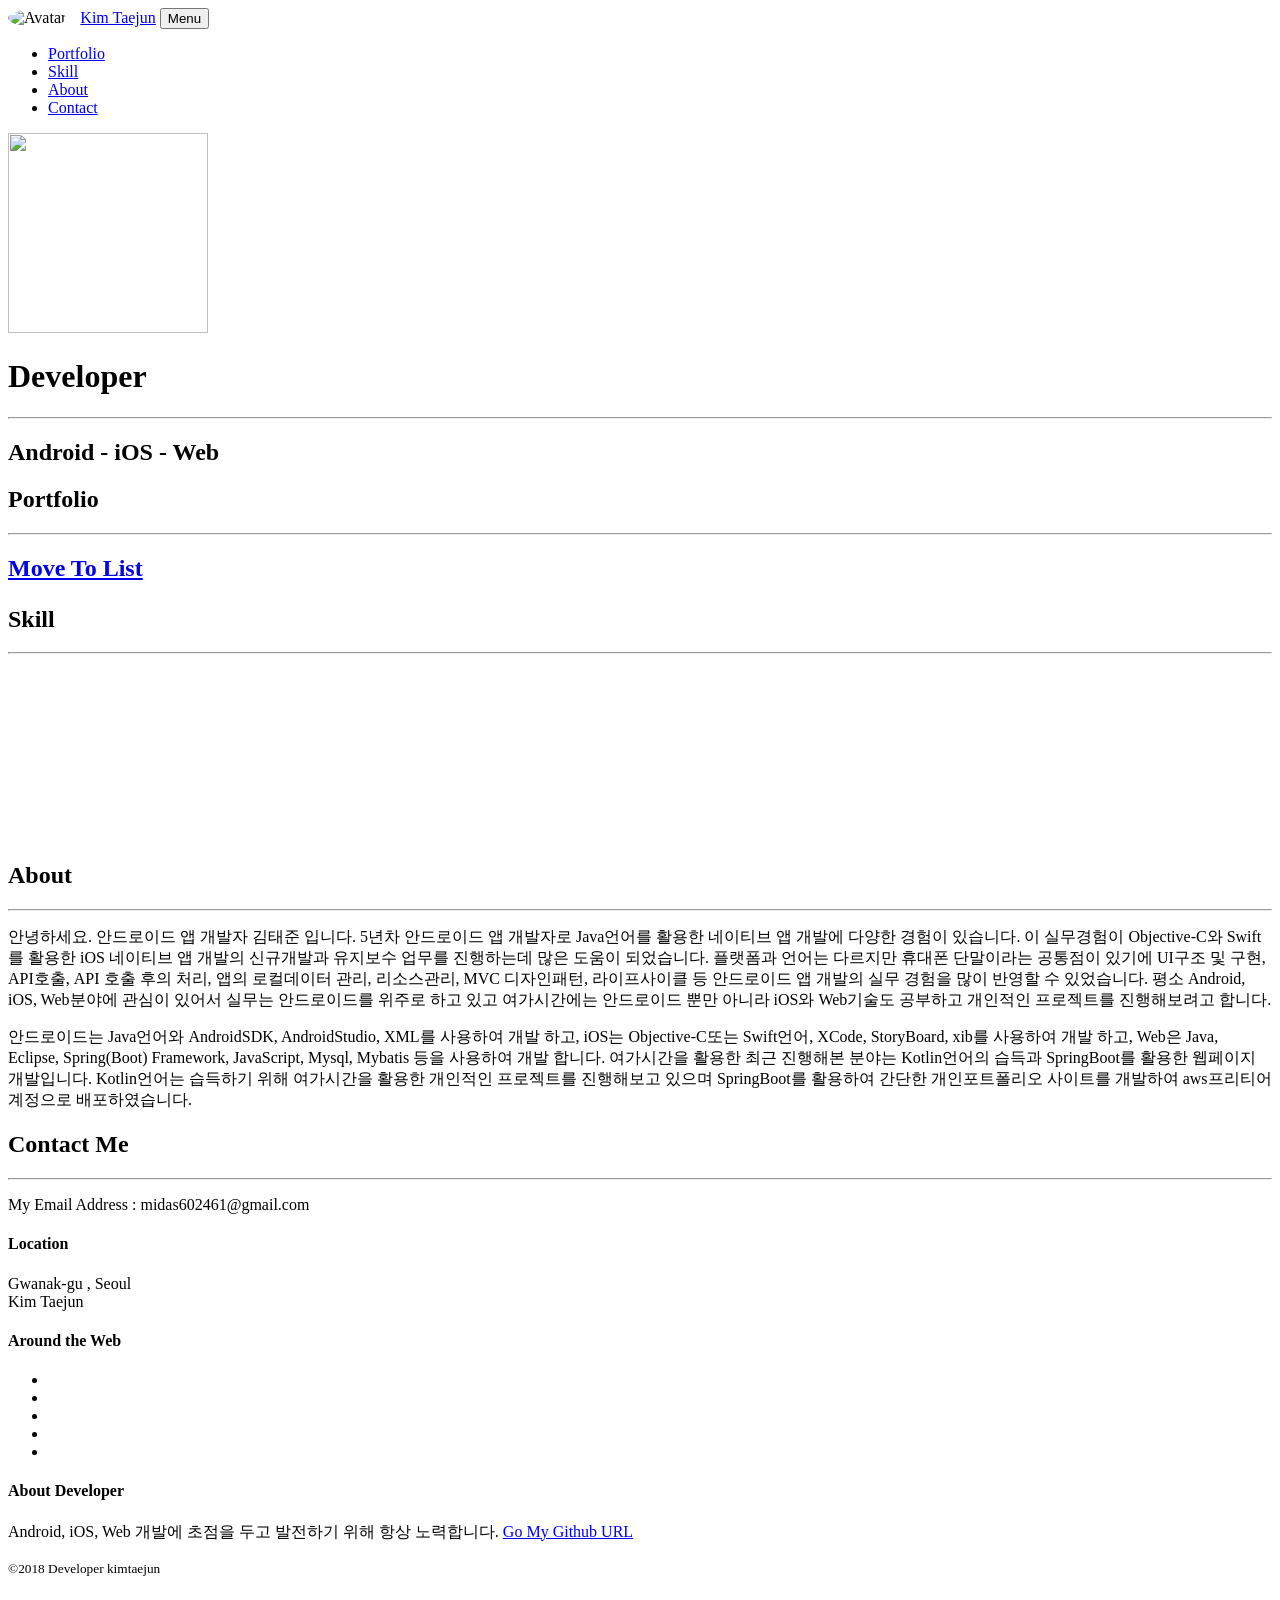
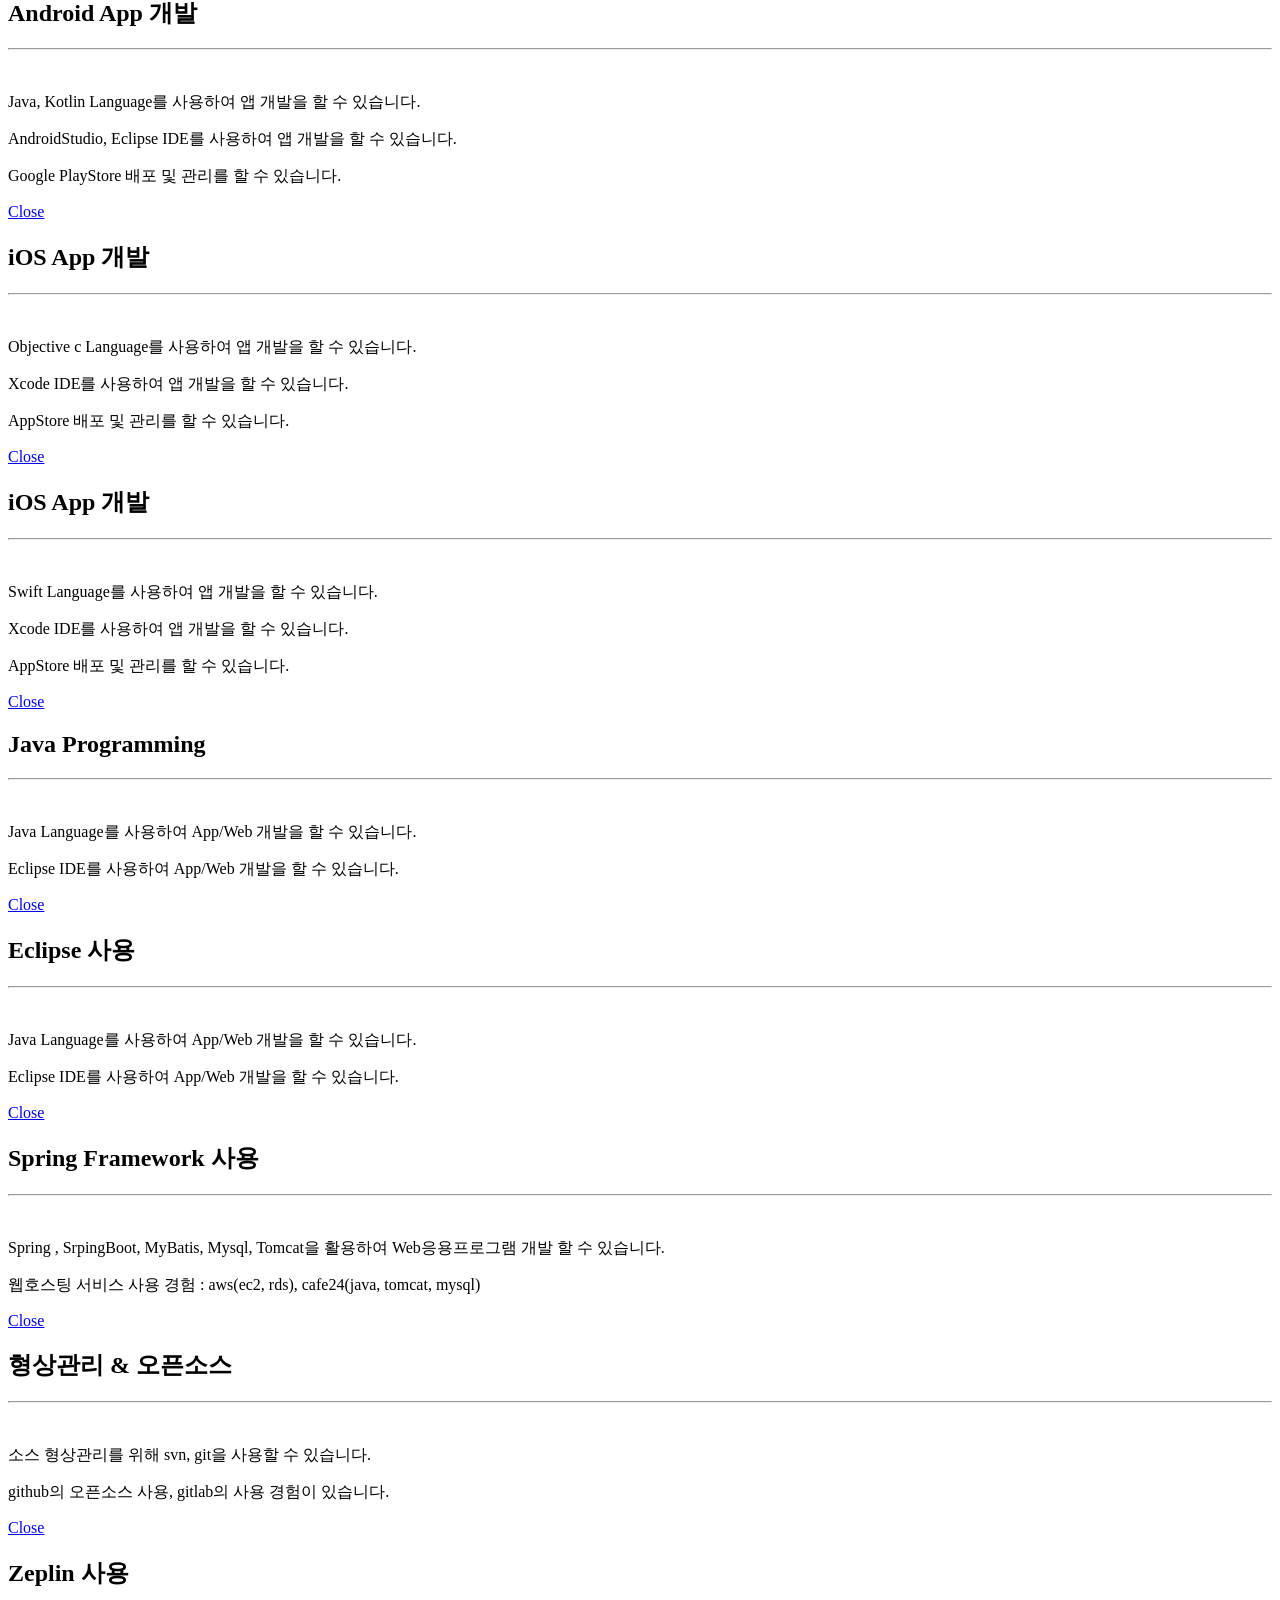
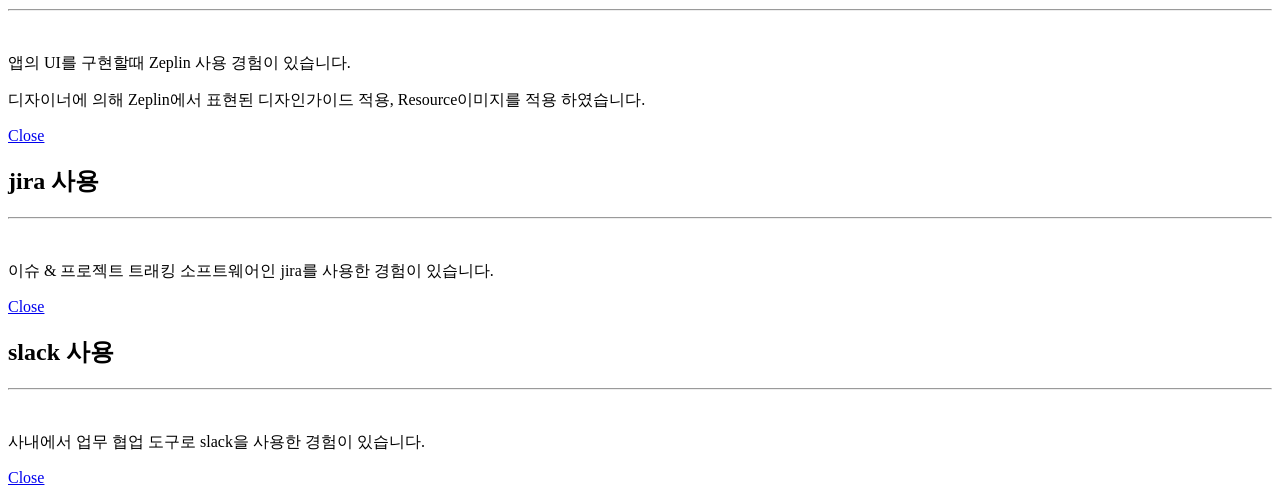
==== src/main/resources/templates/me_main.html @ fe3b6ac5 "change my image" ====
<!DOCTYPE html>
<html xmlns:th="http://www.thymeleaf.org">
<script type="text/javascript">
	
</script>
<head>
	<meta http-equiv="Content-Type" content="text/html; charset=UTF-8"/>
	<meta name="viewport" content="width=device-width, initial-scale=1, shrink-to-fit=no">
    <meta name="description" content="">
    <meta name="author" content="">
	<!-- bootstrap.. -->
	<!-- 
	<link rel="stylesheet" href="https://maxcdn.bootstrapcdn.com/bootstrap/3.2.0/css/bootstrap.min.css">
	<link rel="stylesheet" href="https://maxcdn.bootstrapcdn.com/bootstrap/3.2.0/css/bootstrap-theme.min.css">
	<script src="//code.jquery.com/jquery-1.11.0.min.js"></script>
	<script src="https://maxcdn.bootstrapcdn.com/bootstrap/3.2.0/js/bootstrap.min.js"></script>
	 -->
	
	<!-- Bootstrap core CSS -->
    <link href="vendor/bootstrap/css/bootstrap.min.css" rel="stylesheet">

    <!-- Custom fonts for this template -->
    <link href="vendor/font-awesome/css/font-awesome.min.css" rel="stylesheet" type="text/css">
    <link href="https://fonts.googleapis.com/css?family=Montserrat:400,700" rel="stylesheet" type="text/css">
    <link href="https://fonts.googleapis.com/css?family=Lato:400,700,400italic,700italic" rel="stylesheet" type="text/css">

    <!-- Plugin CSS -->
    <link href="vendor/magnific-popup/magnific-popup.css" rel="stylesheet" type="text/css">

    <!-- Custom styles for this template -->
    <link href="css/freelancer.min.css" rel="stylesheet">
	<title>김태준 - 포트폴리오</title>
</head>

<body id="page-top">
	<!-- Navigation -->
    <nav class="navbar navbar-expand-lg bg-secondary fixed-top text-uppercase" id="mainNav">
      <div class="container">
      	<img src="img/my_image.png" alt="Avatar" style="width: 80px; height: 100px; margin-right: 10px; border-radius:50%">
        <a class="navbar-brand js-scroll-trigger" href="#">Kim Taejun</a>
        <button class="navbar-toggler navbar-toggler-right text-uppercase bg-primary text-white rounded" type="button" data-toggle="collapse" data-target="#navbarResponsive" aria-controls="navbarResponsive" aria-expanded="false" aria-label="Toggle navigation">
          Menu
          <i class="fa fa-bars"></i>
        </button>
        <div class="collapse navbar-collapse" id="navbarResponsive">
          <ul class="navbar-nav ml-auto">
            <li class="nav-item mx-0 mx-lg-1">
              <a class="nav-link py-3 px-0 px-lg-3 rounded js-scroll-trigger" href="/portMain">Portfolio</a>
            </li>
            <li class="nav-item mx-0 mx-lg-1">
              <a class="nav-link py-3 px-0 px-lg-3 rounded js-scroll-trigger" href="#skill">Skill</a>
            </li>
            <li class="nav-item mx-0 mx-lg-1">
              <a class="nav-link py-3 px-0 px-lg-3 rounded js-scroll-trigger" href="#about">About</a>
            </li>
            <li class="nav-item mx-0 mx-lg-1">
              <a class="nav-link py-3 px-0 px-lg-3 rounded js-scroll-trigger" href="#contact">Contact</a>
            </li>
          </ul>
        </div>
      </div>
    </nav>

    <!-- Header -->
    <header class="masthead bg-primary text-white text-center">
      <div class="container">
        <img class="img-fluid mb-5 d-block mx-auto" src="img/android_circle.png" alt="" style="width: 200px; height: 200px;">
        <h1 class="text-uppercase mb-0">Developer</h1>
        <hr class="star-light">
        <h2 class="font-weight-light mb-0">Android - iOS - Web</h2>
      </div>
    </header>
    
    <section class="portfolio" id="portfolio">
      <div class="container">
        <h2 class="text-center text-uppercase text-secondary mb-0">Portfolio</h2>
        <hr class="star-dark mb-5">
        <h2 class="text-center text-secondary mb-0"><a href="/portMain">Move To List</a></p></h2>
      </div>
   	</section>

	<!-- Skill Grid Section -->
    <section class="portfolio" id="skill">
      <div class="container">
        <h2 class="text-center text-uppercase text-secondary mb-0">Skill</h2>
        <hr class="star-dark mb-5">
        <div class="row">
	          <div class="col-md-6 col-lg-4">
	            <a class="portfolio-item d-block mx-auto" href="#skill-modal-1">
	              <div class="portfolio-item-caption d-flex position-absolute h-100 w-100">
	                <div class="portfolio-item-caption-content my-auto w-100 text-center text-white">
	                  <i class="fa fa-search-plus fa-3x"></i>
	                </div>
	              </div>
	              <img class="img-fluid" src="img/skill/android_icon.png" alt="">
	            </a>
	          </div>
	          <div class="col-md-6 col-lg-4">
	            <a class="portfolio-item d-block mx-auto" href="#skill-modal-2">
	              <div class="portfolio-item-caption d-flex position-absolute h-100 w-100">
	                <div class="portfolio-item-caption-content my-auto w-100 text-center text-white">
	                  <i class="fa fa-search-plus fa-3x"></i>
	                </div>
	              </div>
	              <img class="img-fluid" src="img/skill/objc_icon.png" alt="">
	            </a>
	          </div>
	          <div class="col-md-6 col-lg-4">
	            <a class="portfolio-item d-block mx-auto" href="#skill-modal-3">
	              <div class="portfolio-item-caption d-flex position-absolute h-100 w-100">
	                <div class="portfolio-item-caption-content my-auto w-100 text-center text-white">
	                  <i class="fa fa-search-plus fa-3x"></i>
	                </div>
	              </div>
	              <img class="img-fluid" src="img/skill/swift_icon.png" alt="">
	            </a>
	          </div>
	          <div class="col-md-6 col-lg-4">
	            <a class="portfolio-item d-block mx-auto" href="#skill-modal-4">
	              <div class="portfolio-item-caption d-flex position-absolute h-100 w-100">
	                <div class="portfolio-item-caption-content my-auto w-100 text-center text-white">
	                  <i class="fa fa-search-plus fa-3x"></i>
	                </div>
	              </div>
	              <img class="img-fluid" src="img/skill/java_icon.png" alt="">
	            </a>
	          </div>
	          <div class="col-md-6 col-lg-4">
	            <a class="portfolio-item d-block mx-auto" href="#skill-modal-5">
	              <div class="portfolio-item-caption d-flex position-absolute h-100 w-100">
	                <div class="portfolio-item-caption-content my-auto w-100 text-center text-white">
	                  <i class="fa fa-search-plus fa-3x"></i>
	                </div>
	              </div>
	              <img class="img-fluid" src="img/skill/eclipse_icon.jpg" alt="">
	            </a>
	          </div>
	          <div class="col-md-6 col-lg-4">
	            <a class="portfolio-item d-block mx-auto" href="#skill-modal-6">
	              <div class="portfolio-item-caption d-flex position-absolute h-100 w-100">
	                <div class="portfolio-item-caption-content my-auto w-100 text-center text-white">
	                  <i class="fa fa-search-plus fa-3x"></i>
	                </div>
	              </div>
	              <img class="img-fluid" src="img/skill/spring_icon.png" alt="">
	            </a>
	          </div>
	          
	          <div class="col-md-6 col-lg-4">
	            <a class="portfolio-item d-block mx-auto" href="#skill-modal-7">
	              <div class="portfolio-item-caption d-flex position-absolute h-100 w-100">
	                <div class="portfolio-item-caption-content my-auto w-100 text-center text-white">
	                  <i class="fa fa-search-plus fa-3x"></i>
	                </div>
	              </div>
	              <img class="img-fluid" src="img/skill/git_icon.png" alt="">
	            </a>
	          </div>
	          
	          <div class="col-md-6 col-lg-4">
	            <a class="portfolio-item d-block mx-auto" href="#skill-modal-8">
	              <div class="portfolio-item-caption d-flex position-absolute h-100 w-100">
	                <div class="portfolio-item-caption-content my-auto w-100 text-center text-white">
	                  <i class="fa fa-search-plus fa-3x"></i>
	                </div>
	              </div>
	              <img class="img-fluid" src="img/skill/zeplin_icon.png" alt="">
	            </a>
	          </div>
	          
	          <div class="col-md-6 col-lg-4">
	            <a class="portfolio-item d-block mx-auto" href="#skill-modal-9">
	              <div class="portfolio-item-caption d-flex position-absolute h-100 w-100">
	                <div class="portfolio-item-caption-content my-auto w-100 text-center text-white">
	                  <i class="fa fa-search-plus fa-3x"></i>
	                </div>
	              </div>
	              <img class="img-fluid" src="img/skill/jira_icon.png" alt="">
	            </a>
	          </div>
	          
	          <div class="col-md-6 col-lg-4">
	            <a class="portfolio-item d-block mx-auto" href="#skill-modal-10">
	              <div class="portfolio-item-caption d-flex position-absolute h-100 w-100">
	                <div class="portfolio-item-caption-content my-auto w-100 text-center text-white">
	                  <i class="fa fa-search-plus fa-3x"></i>
	                </div>
	              </div>
	              <img class="img-fluid" src="img/skill/slack_icon.png" alt="">
	            </a>
	          </div>
        </div>
      </div>
    </section>

    <!-- About Section -->
    <section class="bg-primary text-white mb-0" id="about">
      <div class="container">
        <h2 class="text-center text-uppercase text-white">About</h2>
        <hr class="star-light mb-5">
        <div class="row">
          <div class="col-lg-4 ml-auto">
            <p class="lead">안녕하세요. 안드로이드 앱 개발자 김태준 입니다.
            5년차 안드로이드 앱 개발자로 Java언어를 활용한 네이티브 앱 개발에 다양한 경험이 있습니다. 
			이 실무경험이 Objective-C와 Swift를 활용한 iOS 네이티브 앱 개발의 신규개발과 유지보수 업무를 진행하는데 많은 도움이 되었습니다.
			플랫폼과 언어는 다르지만 휴대폰 단말이라는 공통점이 있기에 UI구조 및 구현, API호출, API 호출 후의 처리, 앱의 로컬데이터 관리,
			리소스관리, MVC 디자인패턴, 라이프사이클 등 안드로이드 앱 개발의 실무 경험을 많이 반영할 수 있었습니다.
			평소 Android, iOS, Web분야에 관심이 있어서 실무는 안드로이드를 위주로 하고 있고 여가시간에는  안드로이드 뿐만 아니라
			iOS와 Web기술도 공부하고 개인적인 프로젝트를 진행해보려고 합니다. </p>
          </div>
          <div class="col-lg-4 mr-auto">
            <p class="lead">
			안드로이드는 Java언어와 AndroidSDK, AndroidStudio, XML를 사용하여 개발 하고, 
			iOS는 Objective-C또는 Swift언어, XCode, StoryBoard, xib를 사용하여 개발 하고,
			Web은 Java, Eclipse, Spring(Boot) Framework, JavaScript, Mysql, Mybatis 등을 사용하여 개발 합니다.
			
			여가시간을 활용한 최근 진행해본 분야는 Kotlin언어의 습득과 SpringBoot를 활용한 웹페이지 개발입니다. 
			Kotlin언어는 습득하기 위해 여가시간을 활용한 개인적인 프로젝트를 진행해보고 있으며
			SpringBoot를 활용하여 간단한 개인포트폴리오 사이트를 개발하여 aws프리티어 계정으로 배포하였습니다.</p>
          </div>
        </div>
        
        <!-- 
        <div class="text-center mt-4">
          <a class="btn btn-xl btn-outline-light" href="#">
            <i class="fa fa-download mr-2"></i>
            Go Home
          </a>
        </div>
         -->
      </div>
    </section>

    <!-- Contact Section -->
    <section id="contact">
      <div class="container">
        <h2 class="text-center text-uppercase text-secondary mb-0">Contact Me</h2>
        <hr class="star-dark mb-5">
        <p class="text-left mt-4">My Email Address : midas602461@gmail.com</p>
        <!-- contact send email form
        <div class="row">
          <div class="col-lg-8 mx-auto">
            <form name="sentMessage" id="contactForm" novalidate="novalidate">
              <div class="control-group">
                <div class="form-group floating-label-form-group controls mb-0 pb-2">
                  <label>Name</label>
                  <input class="form-control" id="name" type="text" placeholder="Name" required="required" data-validation-required-message="Please enter your name.">
                  <p class="help-block text-danger"></p>
                </div>
              </div>
              <div class="control-group">
                <div class="form-group floating-label-form-group controls mb-0 pb-2">
                  <label>Email Address</label>
                  <input class="form-control" id="email" type="email" placeholder="Email Address" required="required" data-validation-required-message="Please enter your email address.">
                  <p class="help-block text-danger"></p>
                </div>
              </div>
              <div class="control-group">
                <div class="form-group floating-label-form-group controls mb-0 pb-2">
                  <label>Phone Number</label>
                  <input class="form-control" id="phone" type="tel" placeholder="Phone Number" required="required" data-validation-required-message="Please enter your phone number.">
                  <p class="help-block text-danger"></p>
                </div>
              </div>
              <div class="control-group">
                <div class="form-group floating-label-form-group controls mb-0 pb-2">
                  <label>Message</label>
                  <textarea class="form-control" id="message" rows="5" placeholder="Message" required="required" data-validation-required-message="Please enter a message."></textarea>
                  <p class="help-block text-danger"></p>
                </div>
              </div>
              <br>
              <div id="success"></div>
              <div class="form-group">
                <button type="submit" class="btn btn-primary btn-xl" id="sendMessageButton">Send</button>
              </div>
            </form>
          </div>
        </div>
        -->
      </div>
    </section>
    
    <!-- Footer -->
    <footer class="footer text-center">
      <div class="container">
        <div class="row">
          <div class="col-md-4 mb-5 mb-lg-0">
            <h4 class="text-uppercase mb-4">Location</h4>
            <p class="lead mb-0">Gwanak-gu , Seoul
              <br>Kim Taejun</p>
          </div>
          <div class="col-md-4 mb-5 mb-lg-0">
            <h4 class="text-uppercase mb-4">Around the Web</h4>
            <ul class="list-inline mb-0">
              <li class="list-inline-item">
                <a class="btn btn-outline-light btn-social text-center rounded-circle" href="#">
                  <i class="fa fa-fw fa-facebook"></i>
                </a>
              </li>
              <li class="list-inline-item">
                <a class="btn btn-outline-light btn-social text-center rounded-circle" href="#">
                  <i class="fa fa-fw fa-google-plus"></i>
                </a>
              </li>
              <li class="list-inline-item">
                <a class="btn btn-outline-light btn-social text-center rounded-circle" href="#">
                  <i class="fa fa-fw fa-twitter"></i>
                </a>
              </li>
              <li class="list-inline-item">
                <a class="btn btn-outline-light btn-social text-center rounded-circle" href="#">
                  <i class="fa fa-fw fa-linkedin"></i>
                </a>
              </li>
              <li class="list-inline-item">
                <a class="btn btn-outline-light btn-social text-center rounded-circle" href="#">
                  <i class="fa fa-fw fa-dribbble"></i>
                </a>
              </li>
            </ul>
          </div>
          <div class="col-md-4">
            <h4 class="text-uppercase mb-4">About Developer</h4>
            <p class="lead mb-0">Android, iOS, Web 개발에 초점을 두고 발전하기 위해 항상 노력합니다.
              <a href="https://www.github.com/androidKim">Go My Github URL</a></p>
          </div>
        </div>
      </div>
    </footer>

    <div class="copyright py-4 text-center text-white">
      <div class="container">
        <small>&copy;2018 Developer kimtaejun</small>
      </div>
    </div>

    <!-- Scroll to Top Button (Only visible on small and extra-small screen sizes) -->
    <div class="scroll-to-top d-lg-none position-fixed ">
      <a class="js-scroll-trigger d-block text-center text-white rounded" href="#page-top">
        <i class="fa fa-chevron-up"></i>
      </a>
    </div>

    <!-- Portfolio Modals -->

    <!-- Portfolio Modal 1 -->
    <div class="portfolio-modal mfp-hide" id="skill-modal-1">
      <div class="portfolio-modal-dialog bg-white">
        <a class="close-button d-none d-md-block portfolio-modal-dismiss" href="#">
          <i class="fa fa-3x fa-times"></i>
        </a>
        <div class="container text-center">
          <div class="row">
            <div class="col-lg-8 mx-auto">
              <h2 class="text-secondary text-uppercase mb-0">Android App 개발</h2>
              <hr class="star-dark mb-5">
              <img class="img-fluid mb-5" src="img/skill/android_icon.png" alt="">
              <p class="text-left mt-4">Java, Kotlin Language를 사용하여 앱 개발을 할 수 있습니다.</p>
              <p class="text-left mt-4">AndroidStudio, Eclipse IDE를 사용하여 앱 개발을 할 수 있습니다.</p>
              <p class="text-left mt-4">Google PlayStore 배포 및 관리를 할 수 있습니다.</p>
              <a class="btn btn-primary btn-lg rounded-pill portfolio-modal-dismiss" href="#">
                <i class="fa fa-close"></i>
                Close</a>
            </div>
          </div>
        </div>
      </div>
    </div>

    <!-- Portfolio Modal 2 -->
    <div class="portfolio-modal mfp-hide" id="skill-modal-2">
      <div class="portfolio-modal-dialog bg-white">
        <a class="close-button d-none d-md-block portfolio-modal-dismiss" href="#">
          <i class="fa fa-3x fa-times"></i>
        </a>
        <div class="container text-center">
          <div class="row">
            <div class="col-lg-8 mx-auto">
              <h2 class="text-secondary text-uppercase mb-0">iOS App 개발</h2>
              <hr class="star-dark mb-5">
              <img class="img-fluid mb-5" src="img/skill/objc_icon.png" alt="">
              <p class="text-left mt-4">Objective c Language를 사용하여 앱 개발을 할 수 있습니다.</p>
              <p class="text-left mt-4">Xcode IDE를 사용하여 앱 개발을 할 수 있습니다.</p>
              <p class="text-left mt-4">AppStore 배포 및 관리를 할 수 있습니다.</p>
              <a class="btn btn-primary btn-lg rounded-pill portfolio-modal-dismiss" href="#">
                <i class="fa fa-close"></i>
                Close</a>
            </div>
          </div>
        </div>
      </div>
    </div>

    <!-- Portfolio Modal 3 -->
    <div class="portfolio-modal mfp-hide" id="skill-modal-3">
      <div class="portfolio-modal-dialog bg-white">
        <a class="close-button d-none d-md-block portfolio-modal-dismiss" href="#">
          <i class="fa fa-3x fa-times"></i>
        </a>
        <div class="container text-center">
          <div class="row">
            <div class="col-lg-8 mx-auto">
              <h2 class="text-secondary text-uppercase mb-0">iOS App 개발</h2>
              <hr class="star-dark mb-5">
              <img class="img-fluid mb-5" src="img/skill/swift_icon.png" alt="">
              <p class="text-left mt-4">Swift Language를 사용하여 앱 개발을 할 수 있습니다.</p>
              <p class="text-left mt-4">Xcode IDE를 사용하여 앱 개발을 할 수 있습니다.</p>
              <p class="text-left mt-4">AppStore 배포 및 관리를 할 수 있습니다.</p>
              <a class="btn btn-primary btn-lg rounded-pill portfolio-modal-dismiss" href="#">
                <i class="fa fa-close"></i>
                Close</a>
            </div>
          </div>
        </div>
      </div>
    </div>

    <!-- Portfolio Modal 4 -->
    <div class="portfolio-modal mfp-hide" id="skill-modal-4">
      <div class="portfolio-modal-dialog bg-white">
        <a class="close-button d-none d-md-block portfolio-modal-dismiss" href="#">
          <i class="fa fa-3x fa-times"></i>
        </a>
        <div class="container text-center">
          <div class="row">
            <div class="col-lg-8 mx-auto">
              <h2 class="text-secondary text-uppercase mb-0">Java Programming</h2>
              <hr class="star-dark mb-5">
              <img class="img-fluid mb-5" src="img/skill/java_icon.png" alt="">
              <p class="text-left mt-4">Java Language를 사용하여 App/Web 개발을 할 수 있습니다.</p>
              <p class="text-left mt-4">Eclipse IDE를 사용하여 App/Web 개발을 할 수 있습니다.</p>
              <a class="btn btn-primary btn-lg rounded-pill portfolio-modal-dismiss" href="#">
                <i class="fa fa-close"></i>
                Close</a>
            </div>
          </div>
        </div>
      </div>
    </div>

    <!-- Portfolio Modal 5 -->
    <div class="portfolio-modal mfp-hide" id="skill-modal-5">
      <div class="portfolio-modal-dialog bg-white">
        <a class="close-button d-none d-md-block portfolio-modal-dismiss" href="#">
          <i class="fa fa-3x fa-times"></i>
        </a>
        <div class="container text-center">
          <div class="row">
            <div class="col-lg-8 mx-auto">
              <h2 class="text-secondary text-uppercase mb-0">Eclipse 사용</h2>
              <hr class="star-dark mb-5">
              <img class="img-fluid mb-5" src="img/skill/eclipse_icon.jpg" alt="">
              <p class="text-left mt-4">Java Language를 사용하여 App/Web 개발을 할 수 있습니다.</p>
              <p class="text-left mt-4">Eclipse IDE를 사용하여 App/Web 개발을 할 수 있습니다.</p>
              <a class="btn btn-primary btn-lg rounded-pill portfolio-modal-dismiss" href="#">
                <i class="fa fa-close"></i>
                Close</a>
            </div>
          </div>
        </div>
      </div>
    </div>

    <!-- Portfolio Modal 6 -->
    <div class="portfolio-modal mfp-hide" id="skill-modal-6">
      <div class="portfolio-modal-dialog bg-white">
        <a class="close-button d-none d-md-block portfolio-modal-dismiss" href="#">
          <i class="fa fa-3x fa-times"></i>
        </a>
        <div class="container text-center">
          <div class="row">
            <div class="col-lg-8 mx-auto">
              <h2 class="text-secondary text-uppercase mb-0">Spring Framework 사용</h2>
              <hr class="star-dark mb-5">
              <img class="img-fluid mb-5" src="img/skill/spring_icon.png" alt="">
              <p class="text-left mt-4">Spring , SrpingBoot, MyBatis, Mysql, Tomcat을 활용하여 Web응용프로그램 개발 할 수 있습니다. </p>
              <p class="text-left mt-4">웹호스팅 서비스 사용 경험 : aws(ec2, rds),  cafe24(java, tomcat, mysql)</p>
              <a class="btn btn-primary btn-lg rounded-pill portfolio-modal-dismiss" href="#">
                <i class="fa fa-close"></i>
                Close</a>
            </div>
          </div>
        </div>
      </div>
    </div>
    
     <!-- Portfolio Modal 7 -->
    <div class="portfolio-modal mfp-hide" id="skill-modal-7">
      <div class="portfolio-modal-dialog bg-white">
        <a class="close-button d-none d-md-block portfolio-modal-dismiss" href="#">
          <i class="fa fa-3x fa-times"></i>
        </a>
        <div class="container text-center">
          <div class="row">
            <div class="col-lg-8 mx-auto">
              <h2 class="text-secondary text-uppercase mb-0">형상관리 & 오픈소스</h2>
              <hr class="star-dark mb-5">
              <img class="img-fluid mb-5" src="img/skill/git_icon.png" alt="">
              <p class="text-left mt-4">소스 형상관리를 위해 svn, git을 사용할 수 있습니다. </p>
              <p class="text-left mt-4">github의 오픈소스 사용, gitlab의 사용 경험이 있습니다.</p>
              <a class="btn btn-primary btn-lg rounded-pill portfolio-modal-dismiss" href="#">
                <i class="fa fa-close"></i>
                Close</a>
            </div>
          </div>
        </div>
      </div>
    </div>
    
     
    <div class="portfolio-modal mfp-hide" id="skill-modal-8">
      <div class="portfolio-modal-dialog bg-white">
        <a class="close-button d-none d-md-block portfolio-modal-dismiss" href="#">
          <i class="fa fa-3x fa-times"></i>
        </a>
        <div class="container text-center">
          <div class="row">
            <div class="col-lg-8 mx-auto">
              <h2 class="text-secondary text-uppercase mb-0">Zeplin 사용</h2>
              <hr class="star-dark mb-5">
              <img class="img-fluid mb-5" src="img/skill/zeplin_icon.png" alt="">
              <p class="text-left mt-4">앱의 UI를 구현할때 Zeplin 사용 경험이 있습니다.</p>
              <p class="text-left mt-4">디자이너에 의해 Zeplin에서 표현된 디자인가이드 적용, Resource이미지를 적용 하였습니다.</p>
              <a class="btn btn-primary btn-lg rounded-pill portfolio-modal-dismiss" href="#">
                <i class="fa fa-close"></i>
                Close</a>
            </div>
          </div>
        </div>
      </div>
    </div>
    
    <div class="portfolio-modal mfp-hide" id="skill-modal-9">
      <div class="portfolio-modal-dialog bg-white">
        <a class="close-button d-none d-md-block portfolio-modal-dismiss" href="#">
          <i class="fa fa-3x fa-times"></i>
        </a>
        <div class="container text-center">
          <div class="row">
            <div class="col-lg-8 mx-auto">
              <h2 class="text-secondary text-uppercase mb-0">jira 사용</h2>
              <hr class="star-dark mb-5">
              <img class="img-fluid mb-5" src="img/skill/jira_icon.png" alt="">
              <p class="text-left mt-4">이슈 & 프로젝트 트래킹 소프트웨어인 jira를 사용한 경험이 있습니다.</p>
              <a class="btn btn-primary btn-lg rounded-pill portfolio-modal-dismiss" href="#">
                <i class="fa fa-close"></i>
                Close</a>
            </div>
          </div>
        </div>
      </div>
    </div>
    
    <div class="portfolio-modal mfp-hide" id="skill-modal-10">
      <div class="portfolio-modal-dialog bg-white">
        <a class="close-button d-none d-md-block portfolio-modal-dismiss" href="#">
          <i class="fa fa-3x fa-times"></i>
        </a>
        <div class="container text-center">
          <div class="row">
            <div class="col-lg-8 mx-auto">
              <h2 class="text-secondary text-uppercase mb-0">slack 사용</h2>
              <hr class="star-dark mb-5">
              <img class="img-fluid mb-5" src="img/skill/slack_icon.png" alt="">
              <p class="text-left mt-4">사내에서 업무 협업 도구로 slack을 사용한 경험이 있습니다.</p>
              <a class="btn btn-primary btn-lg rounded-pill portfolio-modal-dismiss" href="#">
                <i class="fa fa-close"></i>
                Close</a>
            </div>
          </div>
        </div>
      </div>
    </div>

    <!-- Bootstrap core JavaScript -->
    <script src="vendor/jquery/jquery.min.js"></script>
    <script src="vendor/bootstrap/js/bootstrap.bundle.min.js"></script>

    <!-- Plugin JavaScript -->
    <script src="vendor/jquery-easing/jquery.easing.min.js"></script>
    <script src="vendor/magnific-popup/jquery.magnific-popup.min.js"></script>

    <!-- Contact Form JavaScript -->
    <script src="js/jqBootstrapValidation.js"></script>
    <script src="js/contact_me.js"></script>

    <!-- Custom scripts for this template -->
    <script src="js/freelancer.min.js"></script>
	
	<!-- 상단 네비게이션 바 -->
	<!-- 
	<div class="navbar navbar-inverse navbar-fixed-top">
	      <div class="container">
	        <div class="collapse navbar-collapse">
	          <ul class="nav navbar-nav">
	            <li class="active"><a href="/meMain">Me</a></li>
	            <li><a href="/portMain">My Development Part</a></li>
	            <li><a href="/mySkillMain">My Skill</a></li>
	            <li><a href="/contactMain">Contact</a></li>
	          </ul>
	        </div>
	      </div>
	</div>
	 -->

	<!-- 
	<div class="container">
	      <div style="margin-top: 100px;">
	        <h1>안녕하세요. Android 개발자 입니다.</h1>
	        <p class="lead">Welcome My URL : http://52.78.58.92:8080/main</p>
	      </div>
	</div>
	 -->
</body>
</html>
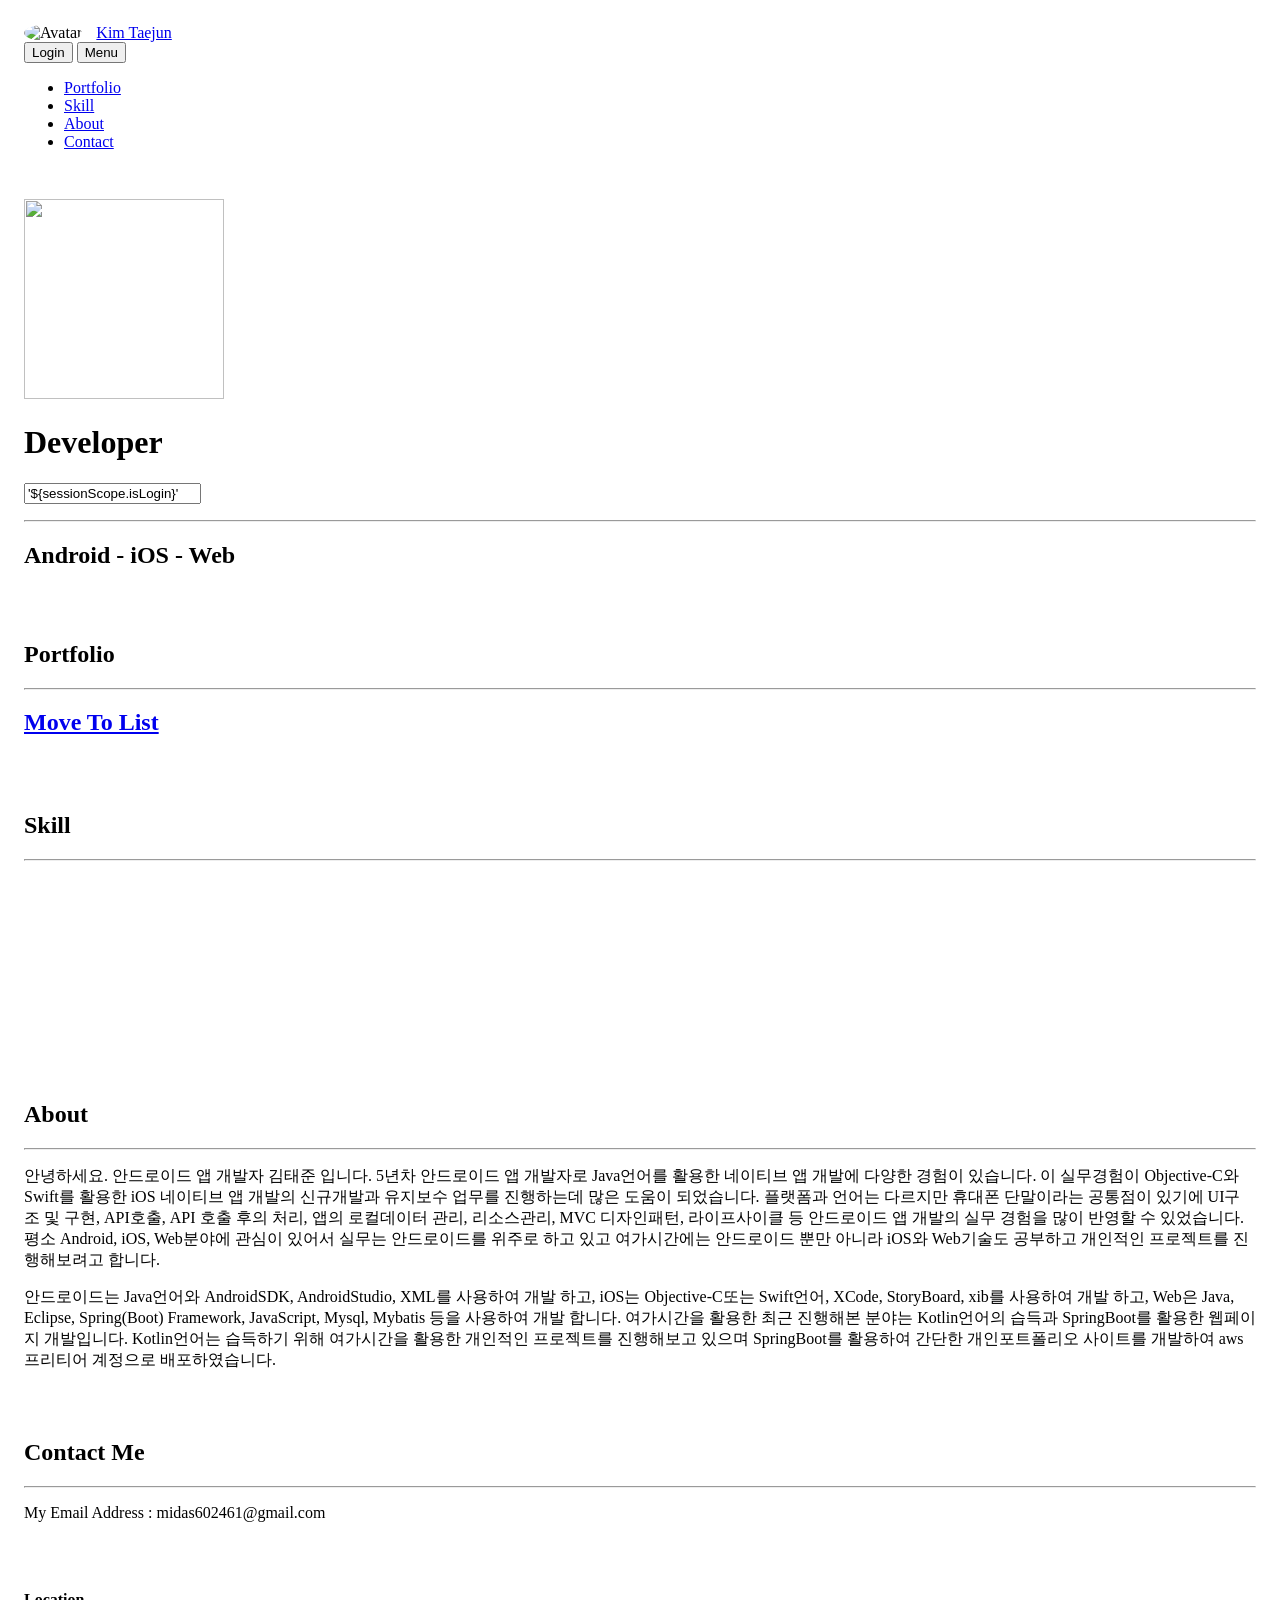
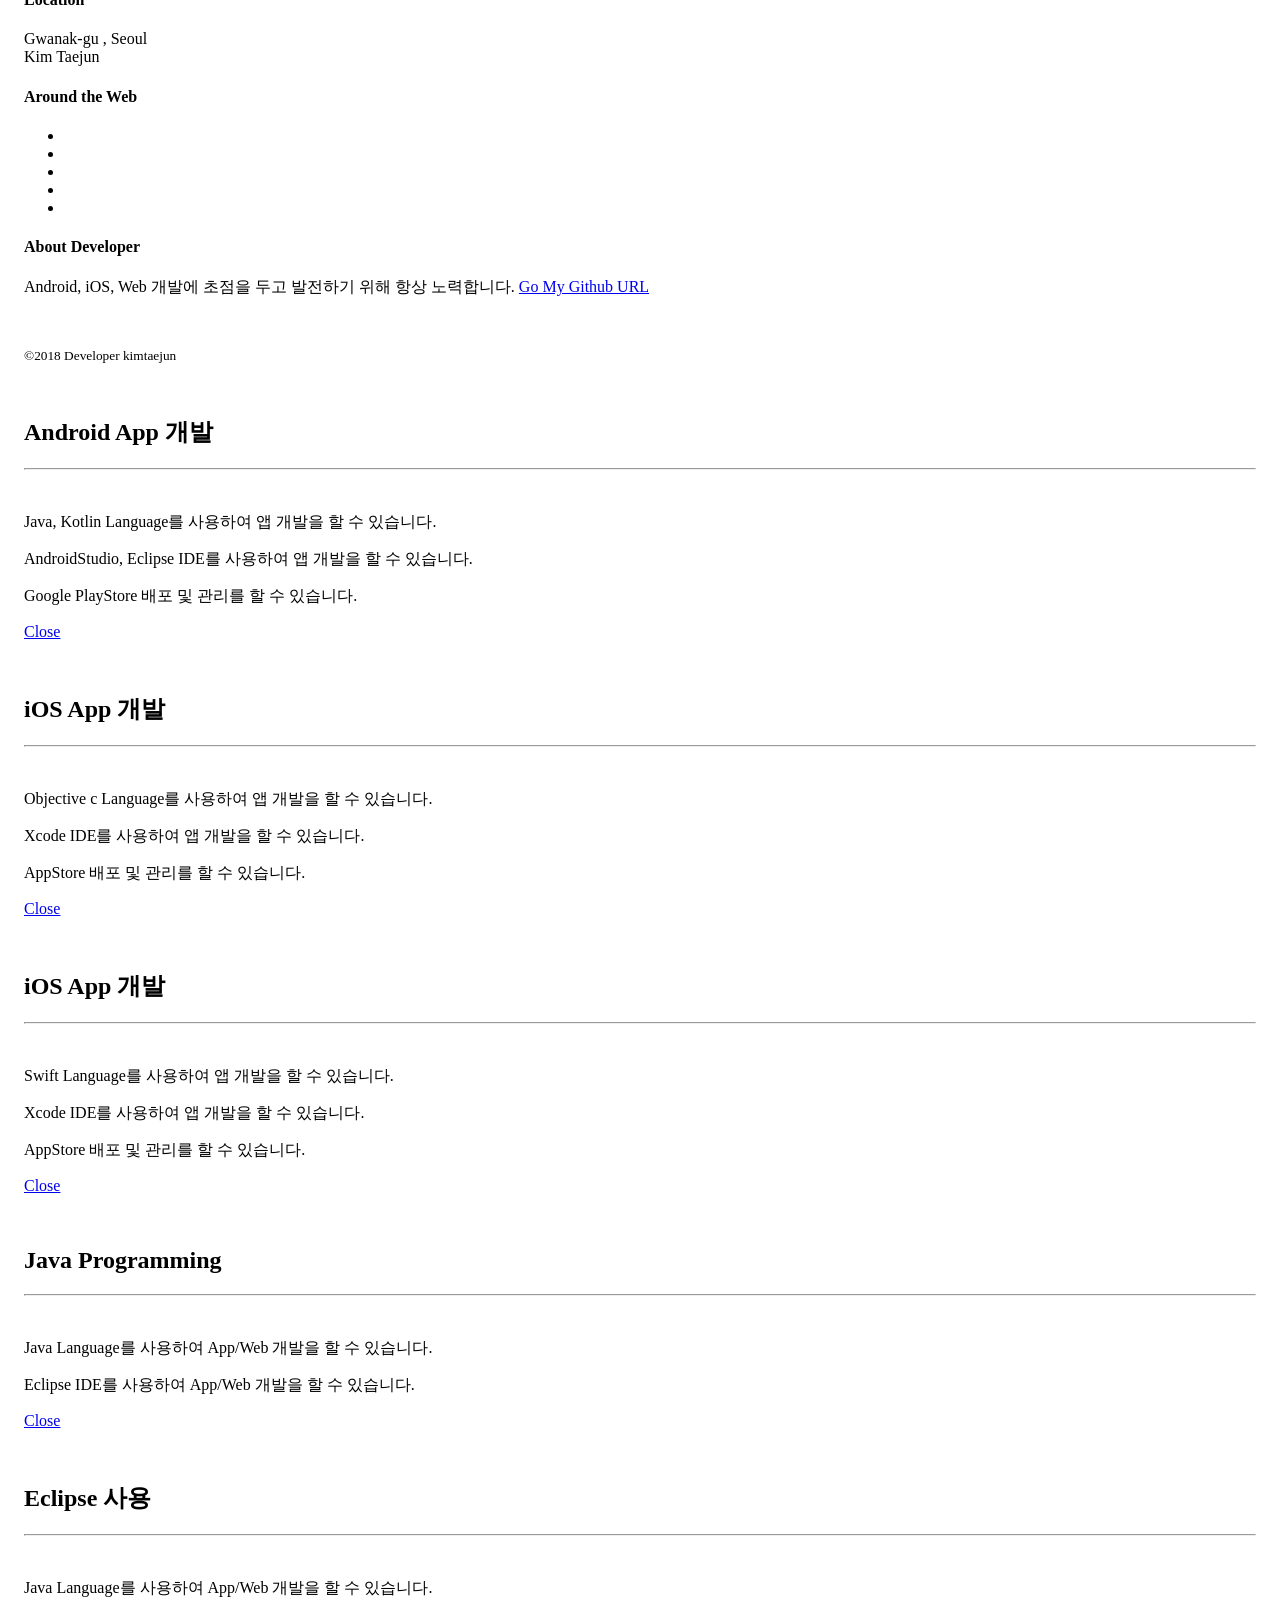
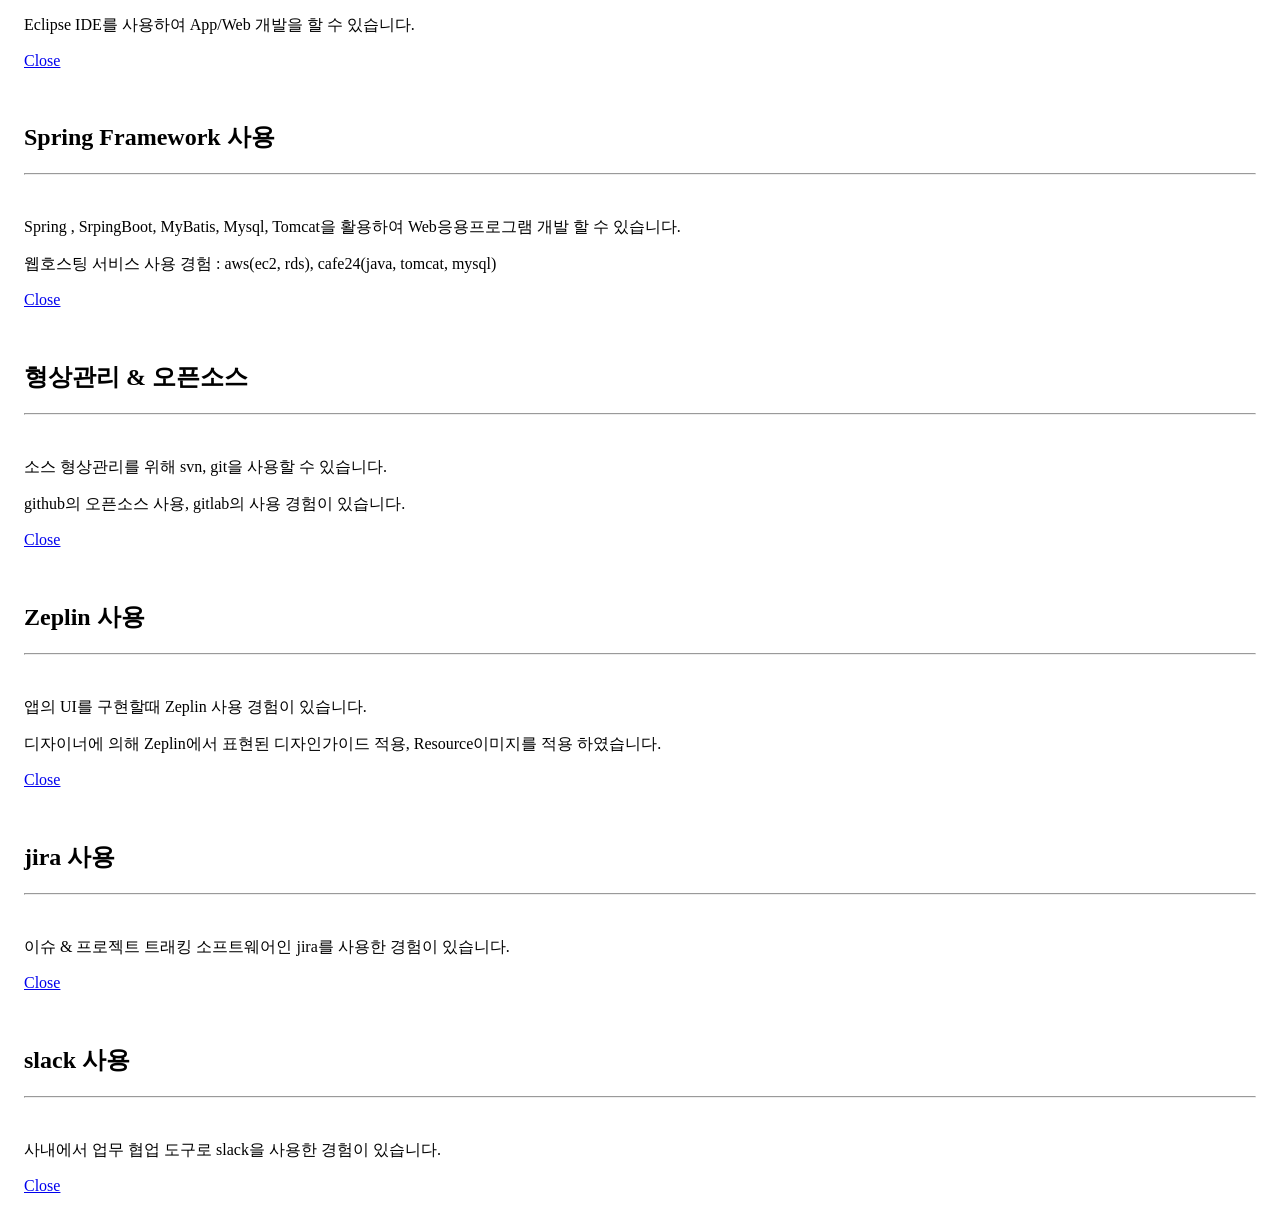
==== commit bbfff745: "working 로그인폼.." ====
--- a/src/main/resources/templates/me_main.html
+++ b/src/main/resources/templates/me_main.html
@@ -3,6 +3,7 @@
 <script type="text/javascript">
 	
 </script>
+
 <head>
 	<meta http-equiv="Content-Type" content="text/html; charset=UTF-8"/>
 	<meta name="viewport" content="width=device-width, initial-scale=1, shrink-to-fit=no">
@@ -29,19 +30,133 @@
 
     <!-- Custom styles for this template -->
     <link href="css/freelancer.min.css" rel="stylesheet">
+    
+    <style type="text/css">
+		    /* Full-width input fields */
+		input[type=text], input[type=password] {
+		    width: 100%;
+		    padding: 12px 20px;
+		    margin: 8px 0;
+		    display: inline-block;
+		    border: 1px solid #ccc;
+		    box-sizing: border-box;
+		}
+		
+		/* Extra styles for the cancel button */
+		.cancelbtn {
+		    width: auto;
+		    padding: 10px 18px;
+		    background-color: #f44336;
+		}
+		
+		/* Center the image and position the close button */
+		.imgcontainer {
+		    text-align: center;
+		    margin: 24px 0 12px 0;
+		    position: relative;
+		}
+		
+		img.avatar {
+		    width: 40%;
+		    border-radius: 50%;
+		}
+		
+		.container {
+		    padding: 16px;
+		}
+		
+		span.psw {
+		    float: right;
+		    padding-top: 16px;
+		}
+		
+		/* The Modal (background) */
+		.modal {
+		    display: none; /* Hidden by default */
+		    position: fixed; /* Stay in place */
+		    z-index: 1; /* Sit on top */
+		    left: 0;
+		    top: 0;
+		    width: 100%; /* Full width */
+		    height: 100%; /* Full height */
+		    overflow: auto; /* Enable scroll if needed */
+		    background-color: rgb(0,0,0); /* Fallback color */
+		    background-color: rgba(0,0,0,0.4); /* Black w/ opacity */
+		    padding-top: 170px;
+		}
+		
+		/* Modal Content/Box */
+		.modal-content {
+		    background-color: #fefefe;
+		    margin: 5% auto 15% auto; /* 5% from the top, 15% from the bottom and centered */
+		    border: 1px solid #888;
+		    width: 80%; /* Could be more or less, depending on screen size */
+		}
+		
+		/* The Close Button (x) */
+		.close {
+		    position: absolute;
+		    right: 25px;
+		    top: 0;
+		    color: #000;
+		    font-size: 35px;
+		    font-weight: bold;
+		}
+		
+		.close:hover,
+		.close:focus {
+		    color: red;
+		    cursor: pointer;
+		}
+		
+		/* Add Zoom Animation */
+		.animate {
+		    -webkit-animation: animatezoom 0.6s;
+		    animation: animatezoom 0.6s
+		}
+		
+		@-webkit-keyframes animatezoom {
+		    from {-webkit-transform: scale(0)} 
+		    to {-webkit-transform: scale(1)}
+		}
+		    
+		@keyframes animatezoom {
+		    from {transform: scale(0)} 
+		    to {transform: scale(1)}
+		}
+		
+		/* Change styles for span and cancel button on extra small screens */
+		@media screen and (max-width: 300px) {
+		    span.psw {
+		       display: block;
+		       float: none;
+		    }
+		    .cancelbtn {
+		       width: 100%;
+		    }
+		}
+    </style>
+    
 	<title>김태준 - 포트폴리오</title>
 </head>
 
 <body id="page-top">
+
 	<!-- Navigation -->
     <nav class="navbar navbar-expand-lg bg-secondary fixed-top text-uppercase" id="mainNav">
       <div class="container">
       	<img src="img/my_image.png" alt="Avatar" style="width: 80px; height: 100px; margin-right: 10px; border-radius:50%">
         <a class="navbar-brand js-scroll-trigger" href="#">Kim Taejun</a>
+        
+        <div>
+        <button class="navbar-toggler navbar-toggler-right text-uppercase bg-primary text-white rounded"  type="button" onclick="document.getElementById('id01').style.display='block'" style="width:auto;">Login</button>
+        
         <button class="navbar-toggler navbar-toggler-right text-uppercase bg-primary text-white rounded" type="button" data-toggle="collapse" data-target="#navbarResponsive" aria-controls="navbarResponsive" aria-expanded="false" aria-label="Toggle navigation">
           Menu
           <i class="fa fa-bars"></i>
         </button>
+        
+        </div>
         <div class="collapse navbar-collapse" id="navbarResponsive">
           <ul class="navbar-nav ml-auto">
             <li class="nav-item mx-0 mx-lg-1">
@@ -60,12 +175,33 @@
         </div>
       </div>
     </nav>
-
+    
+	<div id="id01" class="modal">
+		<form class="modal-content animate" action="/loginProc">
+			<div class="imgcontainer">
+			    <span onclick="document.getElementById('id01').style.display='none'" class="close" title="Close Modal"></span>
+			</div>
+		
+		 	<div class="container">
+			   <label for="uname"><b>Username</b></label>
+			   <input type="text" placeholder="Enter Username" name="uname" required>
+			
+			   <label for="psw"><b>Password</b></label>
+			   <input type="password" placeholder="Enter Password" name="psw" required>
+			     
+			   <button class="navbar-toggler navbar-toggler-right text-uppercase bg-primary text-white rounded" type="submit">Login</button>
+		   </div>
+		</form>
+	</div>
+    
     <!-- Header -->
     <header class="masthead bg-primary text-white text-center">
       <div class="container">
         <img class="img-fluid mb-5 d-block mx-auto" src="img/android_circle.png" alt="" style="width: 200px; height: 200px;">
         <h1 class="text-uppercase mb-0">Developer</h1>
+ 		<input value="'${sessionScope.isLogin}'"></p>
+ 
+	
         <hr class="star-light">
         <h2 class="font-weight-light mb-0">Android - iOS - Web</h2>
       </div>
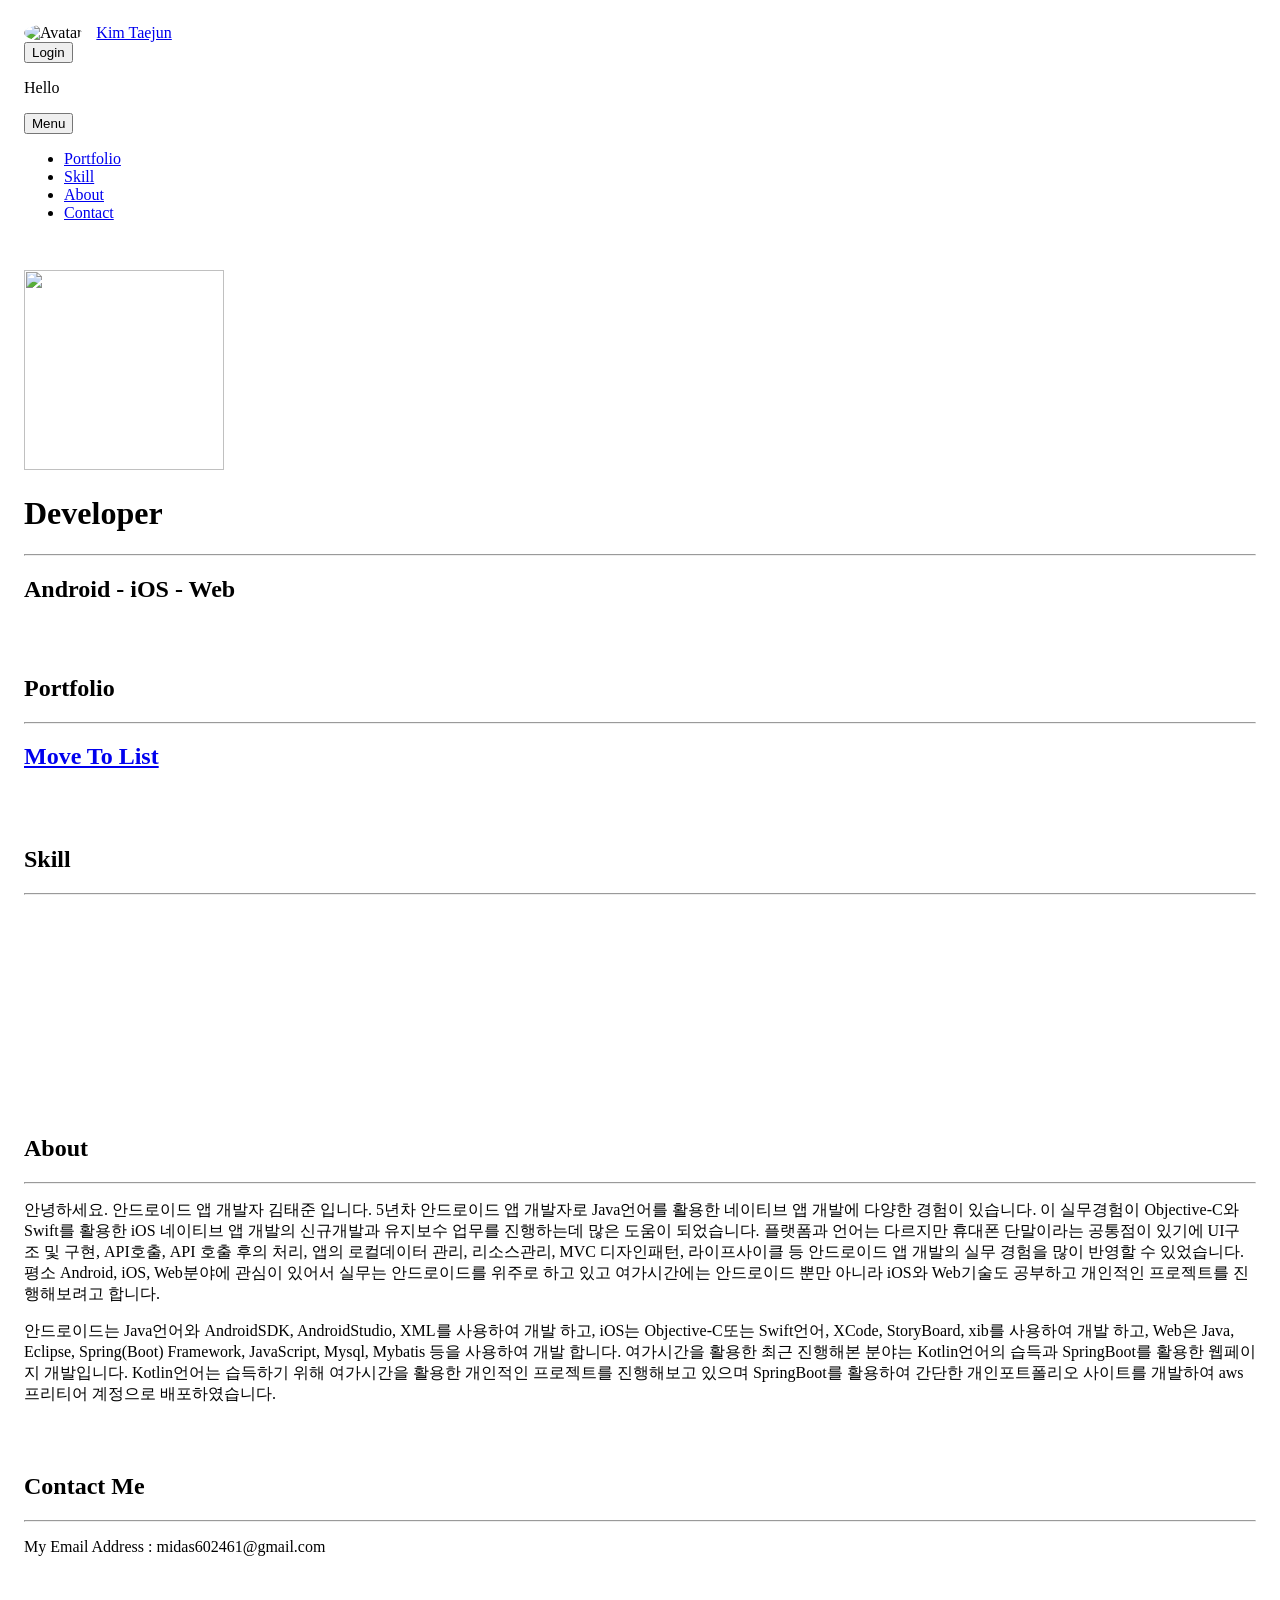
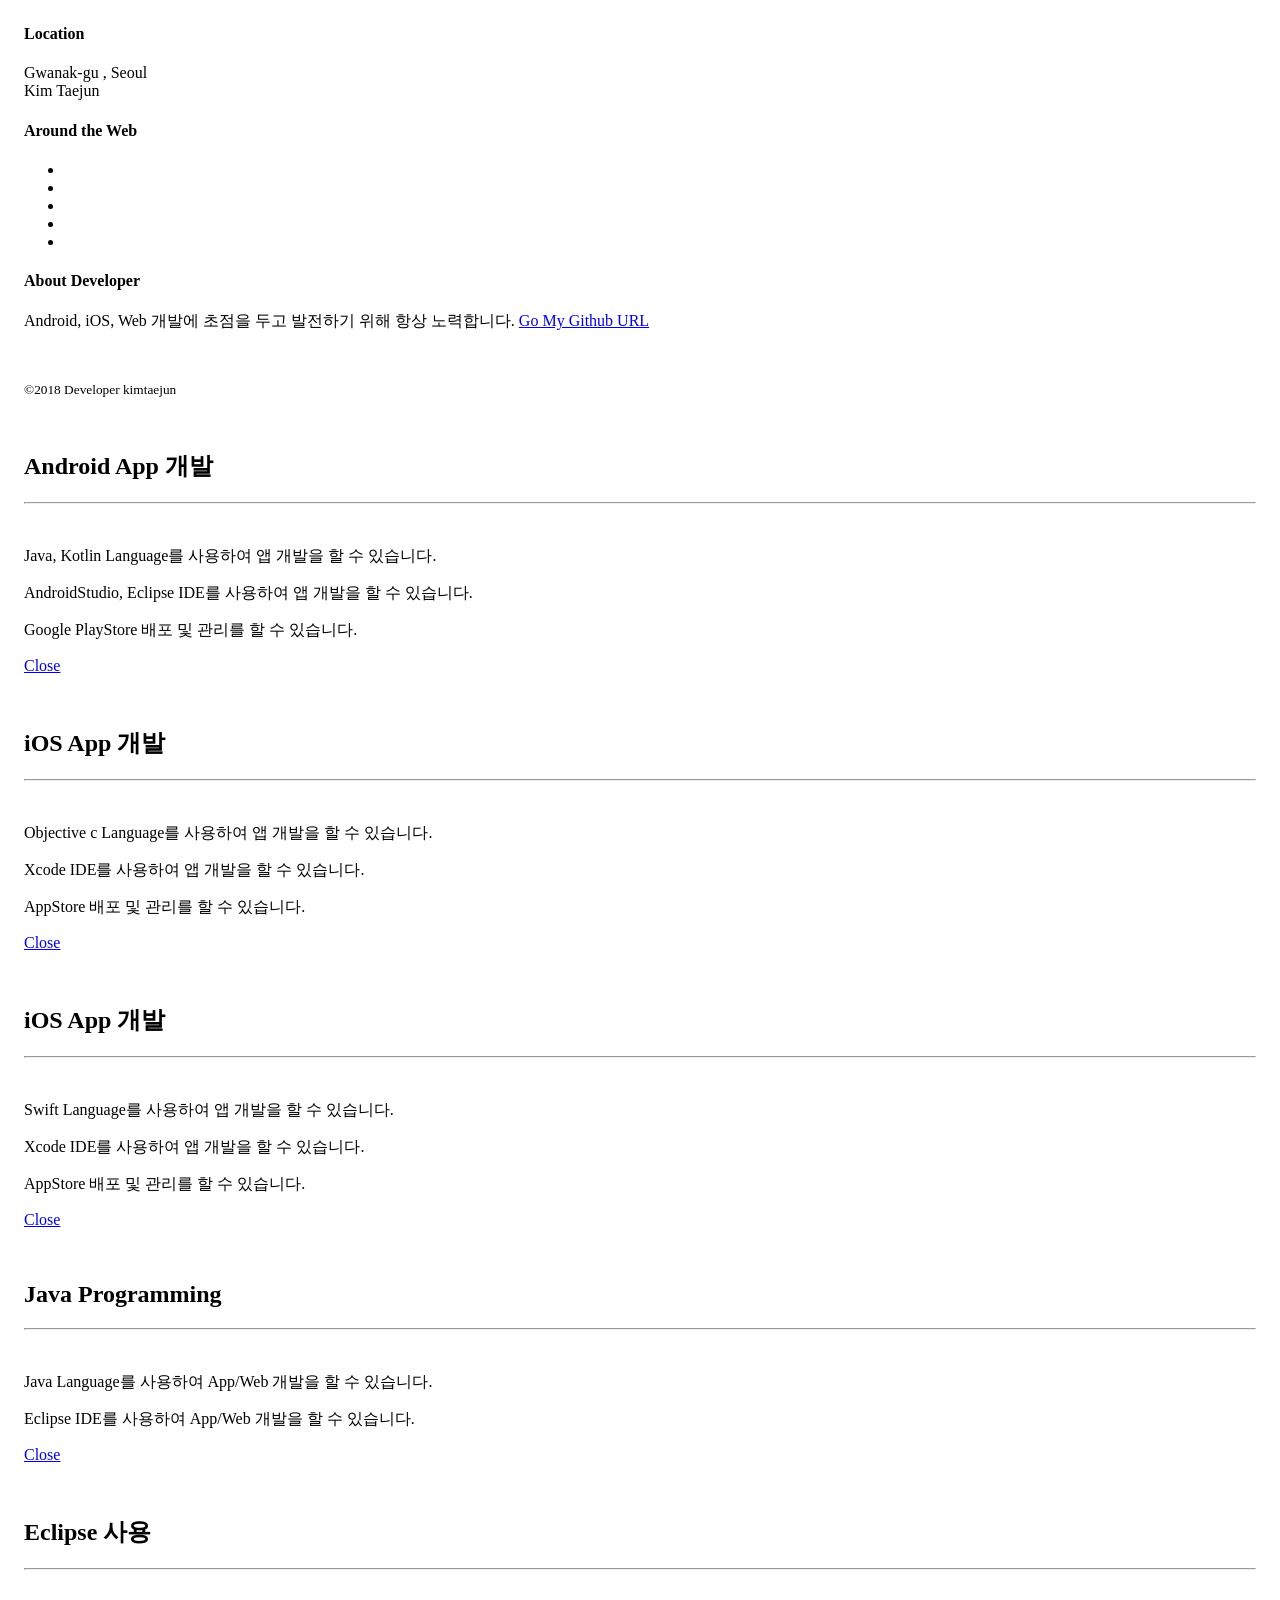
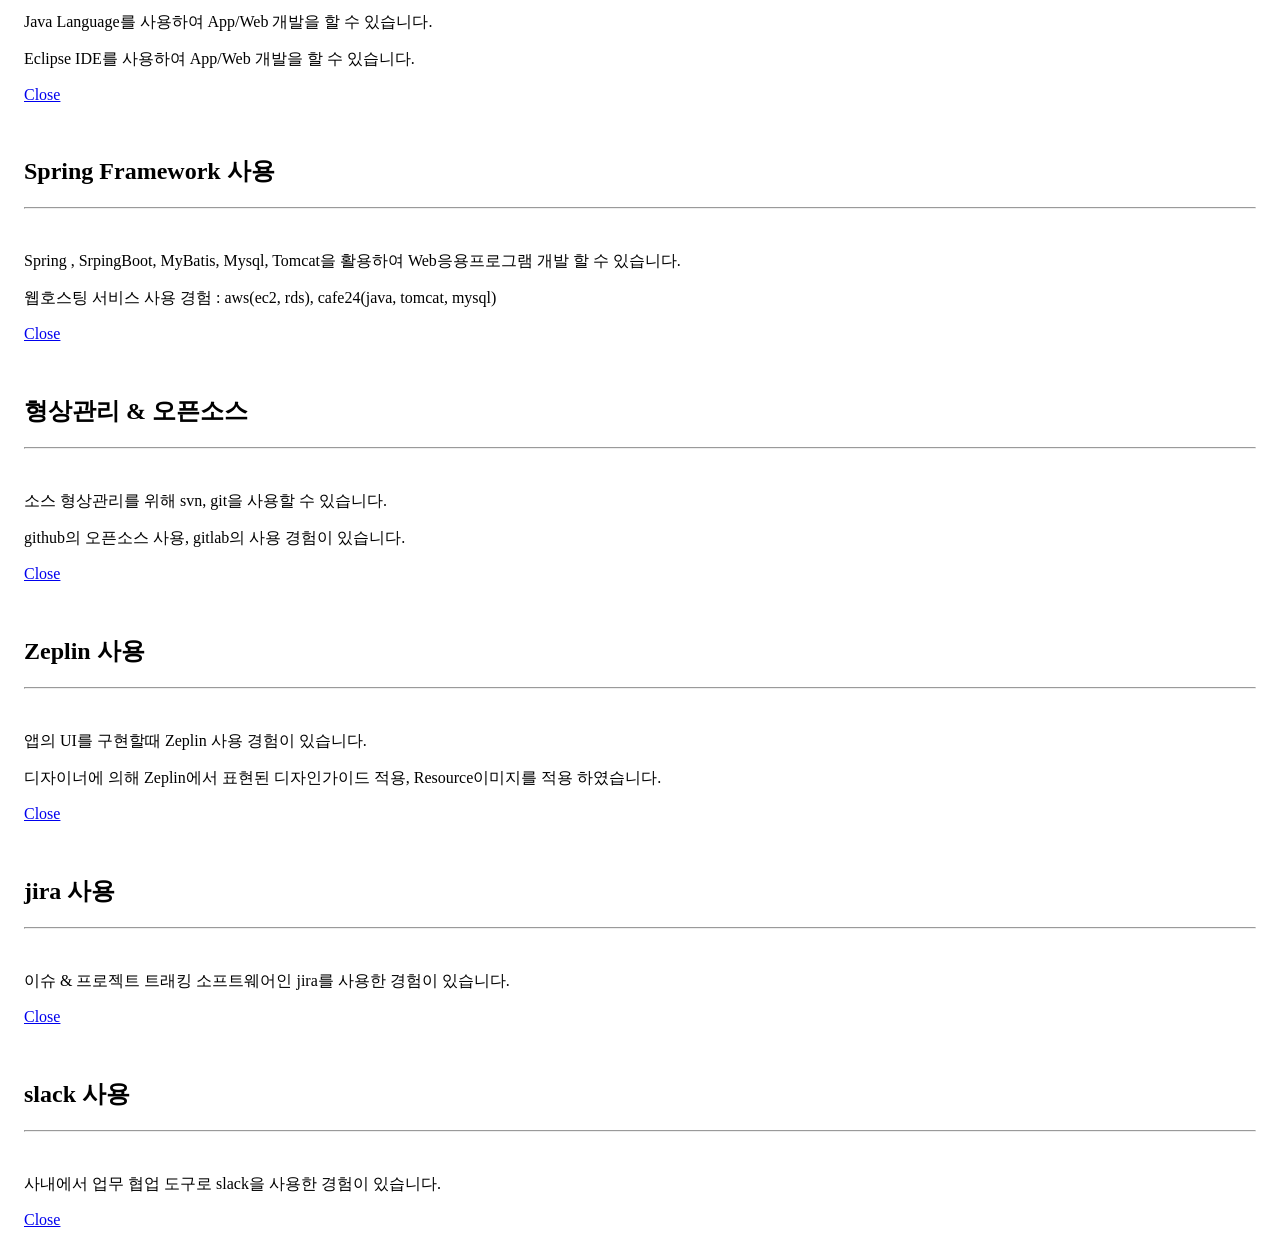
==== commit 7ac40697: "add login proc & set  user role" ====
--- a/src/main/resources/templates/me_main.html
+++ b/src/main/resources/templates/me_main.html
@@ -141,16 +141,18 @@
 </head>
 
 <body id="page-top">
-
 	<!-- Navigation -->
     <nav class="navbar navbar-expand-lg bg-secondary fixed-top text-uppercase" id="mainNav">
       <div class="container">
       	<img src="img/my_image.png" alt="Avatar" style="width: 80px; height: 100px; margin-right: 10px; border-radius:50%">
         <a class="navbar-brand js-scroll-trigger" href="#">Kim Taejun</a>
+        <div>
         
-        <div>
-        <button class="navbar-toggler navbar-toggler-right text-uppercase bg-primary text-white rounded"  type="button" onclick="document.getElementById('id01').style.display='block'" style="width:auto;">Login</button>
-        
+       	<div th:switch="${user.role}">
+			<button th:case="0" class="navbar-toggler navbar-toggler-right text-uppercase bg-primary text-white rounded"  type="button" onclick="document.getElementById('loginForm').style.display='block'" style="width:auto;">Login</button>      
+			<p th:case="1">Hello <span th:text="${user.id}"></span></p> 
+		</div>
+
         <button class="navbar-toggler navbar-toggler-right text-uppercase bg-primary text-white rounded" type="button" data-toggle="collapse" data-target="#navbarResponsive" aria-controls="navbarResponsive" aria-expanded="false" aria-label="Toggle navigation">
           Menu
           <i class="fa fa-bars"></i>
@@ -176,20 +178,22 @@
       </div>
     </nav>
     
-	<div id="id01" class="modal">
+	<div id="loginForm" class="modal">
 		<form class="modal-content animate" action="/loginProc">
 			<div class="imgcontainer">
-			    <span onclick="document.getElementById('id01').style.display='none'" class="close" title="Close Modal"></span>
+			    <span onclick="document.getElementById('loginForm').style.display='none'" class="close" title="Close Modal"></span>
 			</div>
 		
 		 	<div class="container">
-			   <label for="uname"><b>Username</b></label>
-			   <input type="text" placeholder="Enter Username" name="uname" required>
+			   	<label for="uname"><b>Username</b></label>
+			   	<input type="text" placeholder="Enter Username" name="uname" required>
 			
-			   <label for="psw"><b>Password</b></label>
-			   <input type="password" placeholder="Enter Password" name="psw" required>
-			     
-			   <button class="navbar-toggler navbar-toggler-right text-uppercase bg-primary text-white rounded" type="submit">Login</button>
+			   	<label for="psw"><b>Password</b></label>
+			   	<input type="password" placeholder="Enter Password" name="psw" required>
+			   
+			   	<p th:text="${session.isLogin}" th:unless="${session == null}"></p>
+				<button class="navbar-toggler navbar-toggler-right text-uppercase bg-primary text-white rounded" type="submit">Login</button>
+				<button class="navbar-toggler navbar-toggler-right text-uppercase bg-primary text-white rounded" onclick="document.getElementById('loginForm').style.display='none'">Cancel</button>
 		   </div>
 		</form>
 	</div>
@@ -199,9 +203,7 @@
       <div class="container">
         <img class="img-fluid mb-5 d-block mx-auto" src="img/android_circle.png" alt="" style="width: 200px; height: 200px;">
         <h1 class="text-uppercase mb-0">Developer</h1>
- 		<input value="'${sessionScope.isLogin}'"></p>
- 
-	
+ 		<p th:text="${session.isLogin}" th:unless="${session == null}"></p>
         <hr class="star-light">
         <h2 class="font-weight-light mb-0">Android - iOS - Web</h2>
       </div>
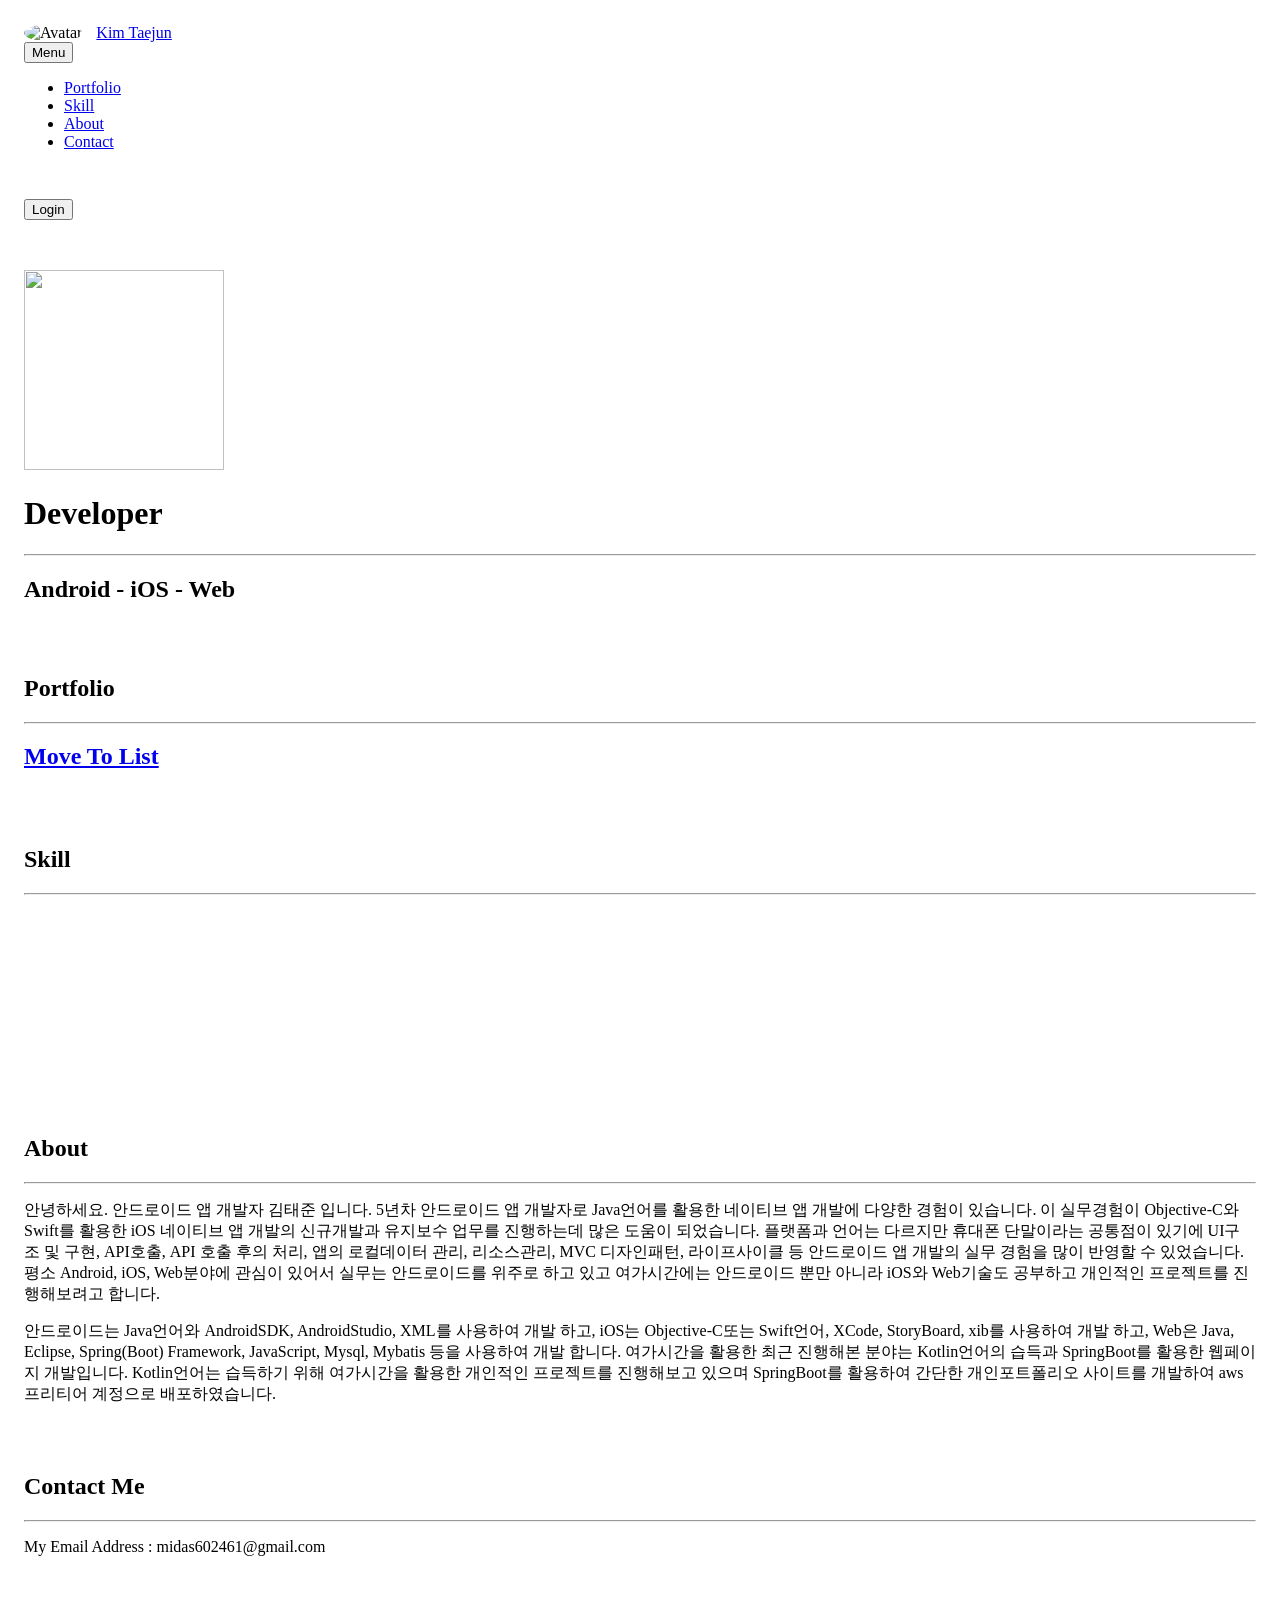
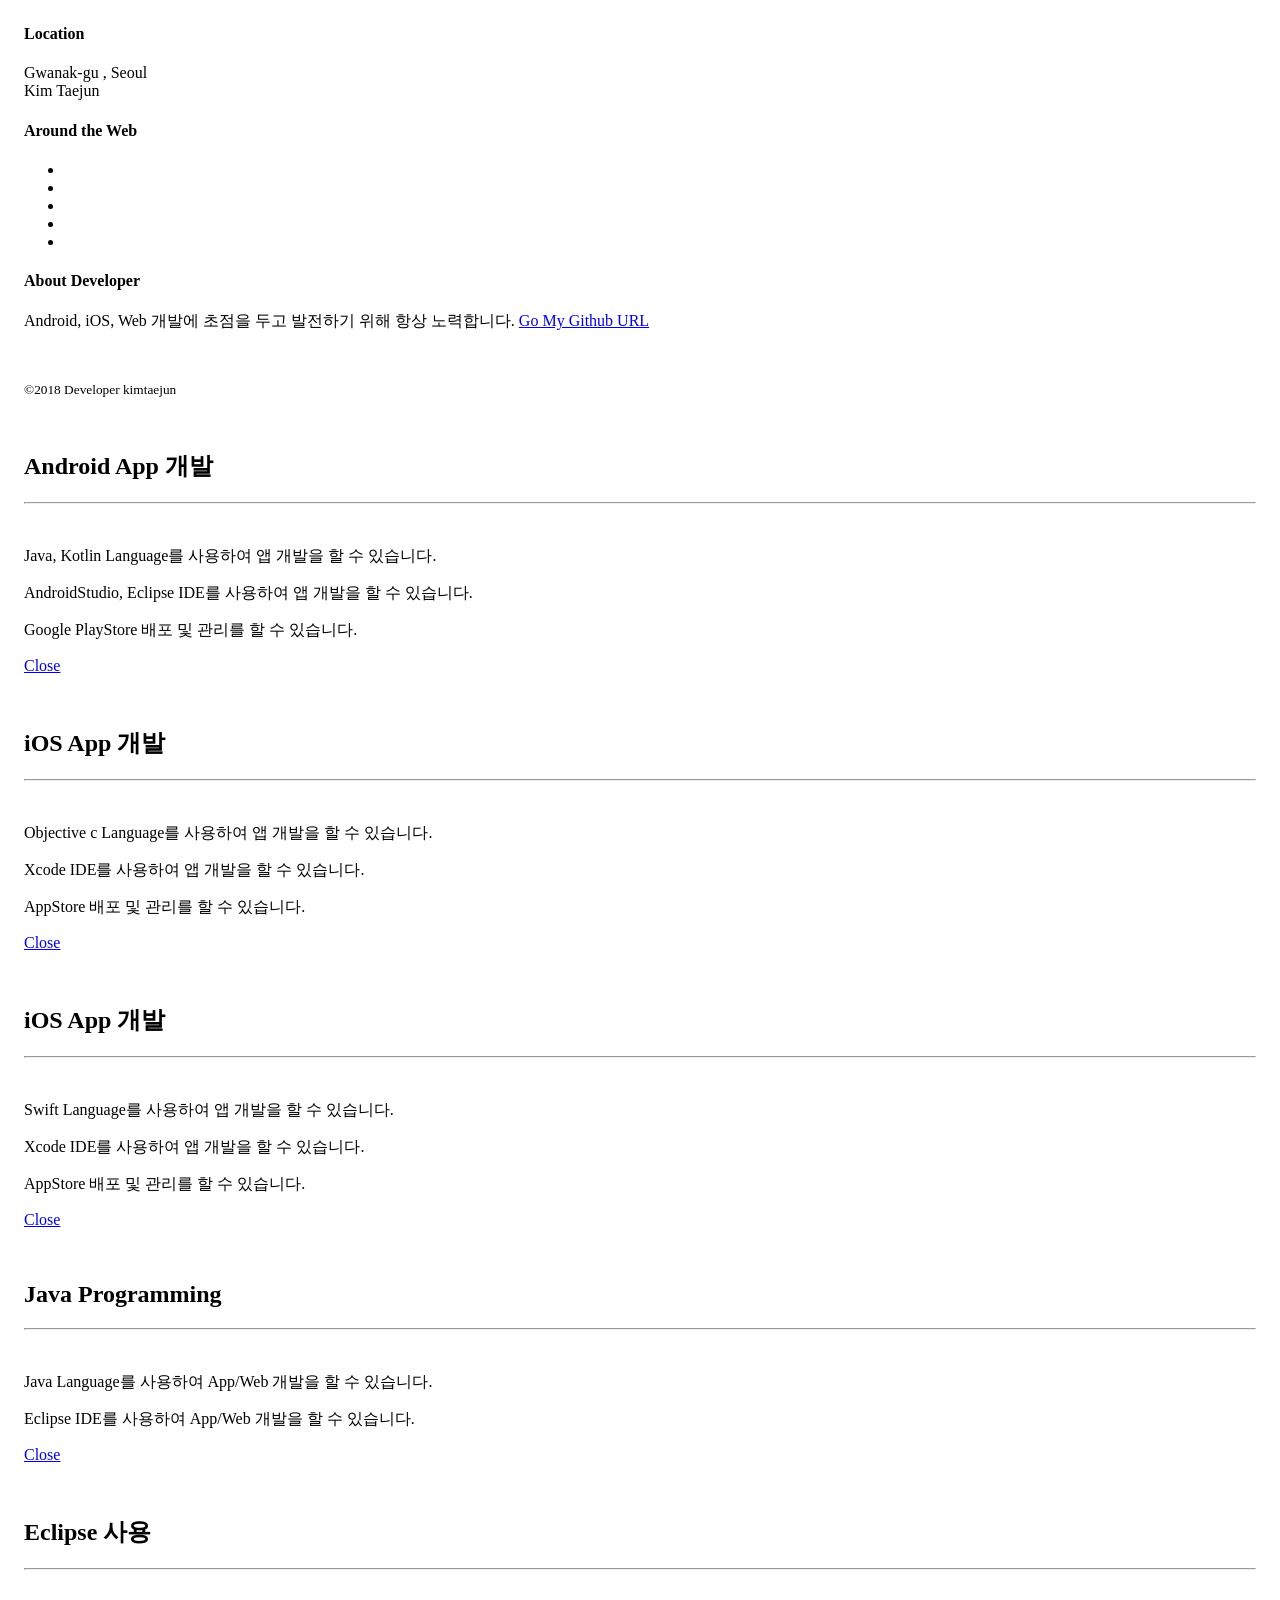
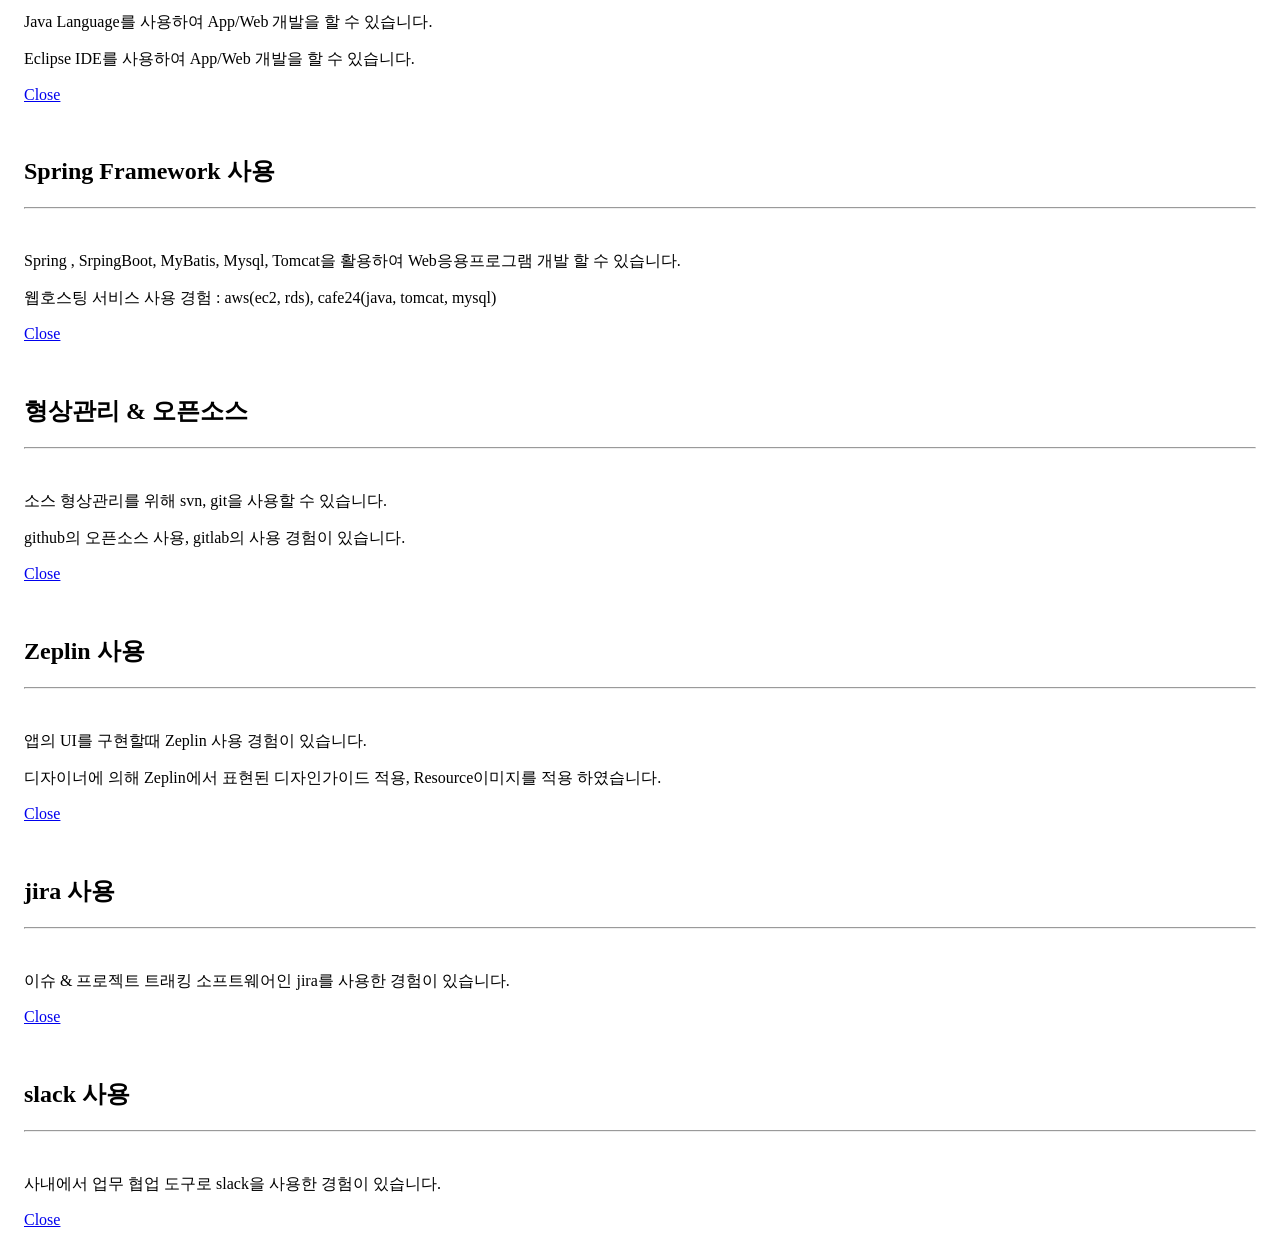
==== commit e48a3d78: "modifyable data" ====
--- a/src/main/resources/templates/me_main.html
+++ b/src/main/resources/templates/me_main.html
@@ -9,14 +9,7 @@
 	<meta name="viewport" content="width=device-width, initial-scale=1, shrink-to-fit=no">
     <meta name="description" content="">
     <meta name="author" content="">
-	<!-- bootstrap.. -->
-	<!-- 
-	<link rel="stylesheet" href="https://maxcdn.bootstrapcdn.com/bootstrap/3.2.0/css/bootstrap.min.css">
-	<link rel="stylesheet" href="https://maxcdn.bootstrapcdn.com/bootstrap/3.2.0/css/bootstrap-theme.min.css">
-	<script src="//code.jquery.com/jquery-1.11.0.min.js"></script>
-	<script src="https://maxcdn.bootstrapcdn.com/bootstrap/3.2.0/js/bootstrap.min.js"></script>
-	 -->
-	
+
 	<!-- Bootstrap core CSS -->
     <link href="vendor/bootstrap/css/bootstrap.min.css" rel="stylesheet">
 
@@ -147,17 +140,10 @@
       	<img src="img/my_image.png" alt="Avatar" style="width: 80px; height: 100px; margin-right: 10px; border-radius:50%">
         <a class="navbar-brand js-scroll-trigger" href="#">Kim Taejun</a>
         <div>
-        
-       	<div th:switch="${user.role}">
-			<button th:case="0" class="navbar-toggler navbar-toggler-right text-uppercase bg-primary text-white rounded"  type="button" onclick="document.getElementById('loginForm').style.display='block'" style="width:auto;">Login</button>      
-			<p th:case="1">Hello <span th:text="${user.id}"></span></p> 
-		</div>
-
         <button class="navbar-toggler navbar-toggler-right text-uppercase bg-primary text-white rounded" type="button" data-toggle="collapse" data-target="#navbarResponsive" aria-controls="navbarResponsive" aria-expanded="false" aria-label="Toggle navigation">
           Menu
           <i class="fa fa-bars"></i>
         </button>
-        
         </div>
         <div class="collapse navbar-collapse" id="navbarResponsive">
           <ul class="navbar-nav ml-auto">
@@ -190,8 +176,6 @@
 			
 			   	<label for="psw"><b>Password</b></label>
 			   	<input type="password" placeholder="Enter Password" name="psw" required>
-			   
-			   	<p th:text="${session.isLogin}" th:unless="${session == null}"></p>
 				<button class="navbar-toggler navbar-toggler-right text-uppercase bg-primary text-white rounded" type="submit">Login</button>
 				<button class="navbar-toggler navbar-toggler-right text-uppercase bg-primary text-white rounded" onclick="document.getElementById('loginForm').style.display='none'">Cancel</button>
 		   </div>
@@ -201,11 +185,15 @@
     <!-- Header -->
     <header class="masthead bg-primary text-white text-center">
       <div class="container">
+      	<div th:switch="${user.role}" >
+				<button th:case="0" class="navbar-toggle" type="button" onclick="document.getElementById('loginForm').style.display='block'" style="width:auto;">Login</button>      
+				<p th:case="1" style="color: white;">Hello <span th:text="${user.id}"></span></p> 
+		</div>
         <img class="img-fluid mb-5 d-block mx-auto" src="img/android_circle.png" alt="" style="width: 200px; height: 200px;">
         <h1 class="text-uppercase mb-0">Developer</h1>
- 		<p th:text="${session.isLogin}" th:unless="${session == null}"></p>
         <hr class="star-light">
         <h2 class="font-weight-light mb-0">Android - iOS - Web</h2>
+        
       </div>
     </header>
     
@@ -357,15 +345,6 @@
 			SpringBoot를 활용하여 간단한 개인포트폴리오 사이트를 개발하여 aws프리티어 계정으로 배포하였습니다.</p>
           </div>
         </div>
-        
-        <!-- 
-        <div class="text-center mt-4">
-          <a class="btn btn-xl btn-outline-light" href="#">
-            <i class="fa fa-download mr-2"></i>
-            Go Home
-          </a>
-        </div>
-         -->
       </div>
     </section>
 
@@ -375,47 +354,6 @@
         <h2 class="text-center text-uppercase text-secondary mb-0">Contact Me</h2>
         <hr class="star-dark mb-5">
         <p class="text-left mt-4">My Email Address : midas602461@gmail.com</p>
-        <!-- contact send email form
-        <div class="row">
-          <div class="col-lg-8 mx-auto">
-            <form name="sentMessage" id="contactForm" novalidate="novalidate">
-              <div class="control-group">
-                <div class="form-group floating-label-form-group controls mb-0 pb-2">
-                  <label>Name</label>
-                  <input class="form-control" id="name" type="text" placeholder="Name" required="required" data-validation-required-message="Please enter your name.">
-                  <p class="help-block text-danger"></p>
-                </div>
-              </div>
-              <div class="control-group">
-                <div class="form-group floating-label-form-group controls mb-0 pb-2">
-                  <label>Email Address</label>
-                  <input class="form-control" id="email" type="email" placeholder="Email Address" required="required" data-validation-required-message="Please enter your email address.">
-                  <p class="help-block text-danger"></p>
-                </div>
-              </div>
-              <div class="control-group">
-                <div class="form-group floating-label-form-group controls mb-0 pb-2">
-                  <label>Phone Number</label>
-                  <input class="form-control" id="phone" type="tel" placeholder="Phone Number" required="required" data-validation-required-message="Please enter your phone number.">
-                  <p class="help-block text-danger"></p>
-                </div>
-              </div>
-              <div class="control-group">
-                <div class="form-group floating-label-form-group controls mb-0 pb-2">
-                  <label>Message</label>
-                  <textarea class="form-control" id="message" rows="5" placeholder="Message" required="required" data-validation-required-message="Please enter a message."></textarea>
-                  <p class="help-block text-danger"></p>
-                </div>
-              </div>
-              <br>
-              <div id="success"></div>
-              <div class="form-group">
-                <button type="submit" class="btn btn-primary btn-xl" id="sendMessageButton">Send</button>
-              </div>
-            </form>
-          </div>
-        </div>
-        -->
       </div>
     </section>
     
@@ -725,30 +663,5 @@
 
     <!-- Custom scripts for this template -->
     <script src="js/freelancer.min.js"></script>
-	
-	<!-- 상단 네비게이션 바 -->
-	<!-- 
-	<div class="navbar navbar-inverse navbar-fixed-top">
-	      <div class="container">
-	        <div class="collapse navbar-collapse">
-	          <ul class="nav navbar-nav">
-	            <li class="active"><a href="/meMain">Me</a></li>
-	            <li><a href="/portMain">My Development Part</a></li>
-	            <li><a href="/mySkillMain">My Skill</a></li>
-	            <li><a href="/contactMain">Contact</a></li>
-	          </ul>
-	        </div>
-	      </div>
-	</div>
-	 -->
-
-	<!-- 
-	<div class="container">
-	      <div style="margin-top: 100px;">
-	        <h1>안녕하세요. Android 개발자 입니다.</h1>
-	        <p class="lead">Welcome My URL : http://52.78.58.92:8080/main</p>
-	      </div>
-	</div>
-	 -->
 </body>
 </html>
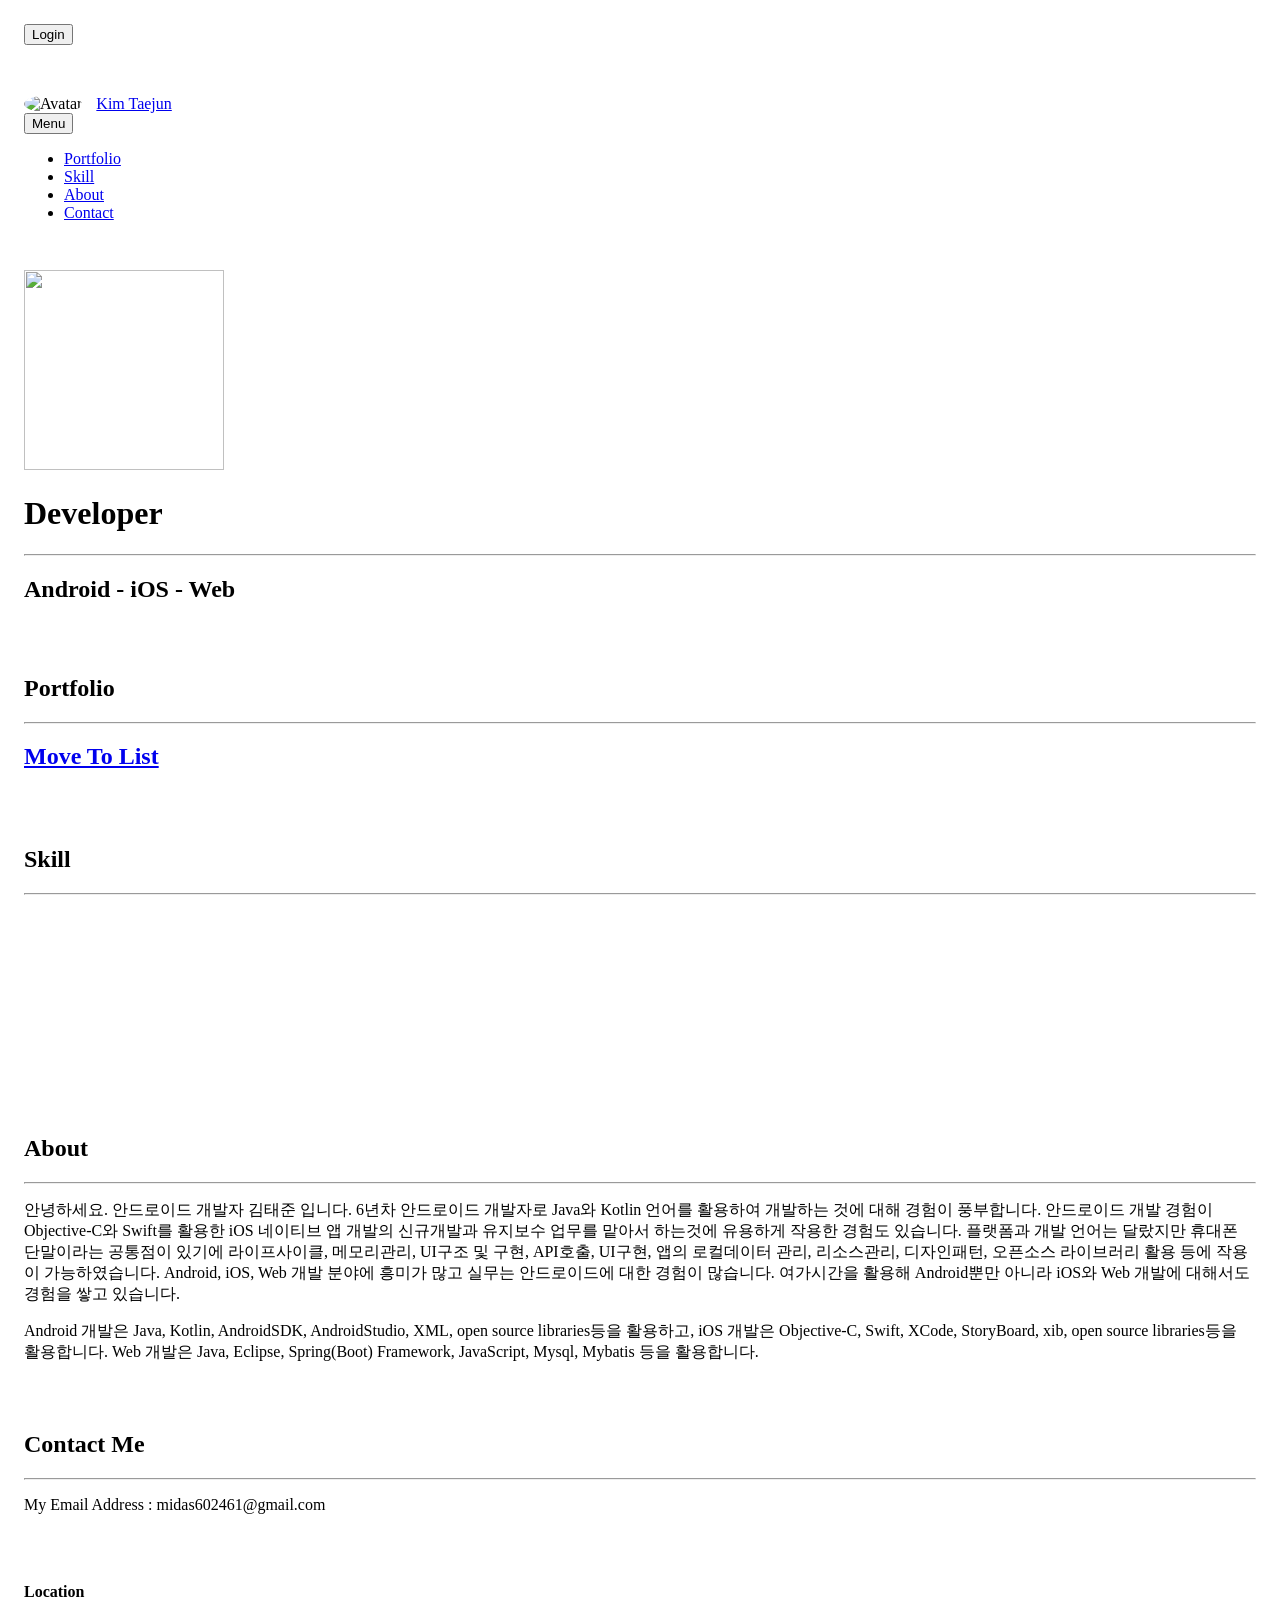
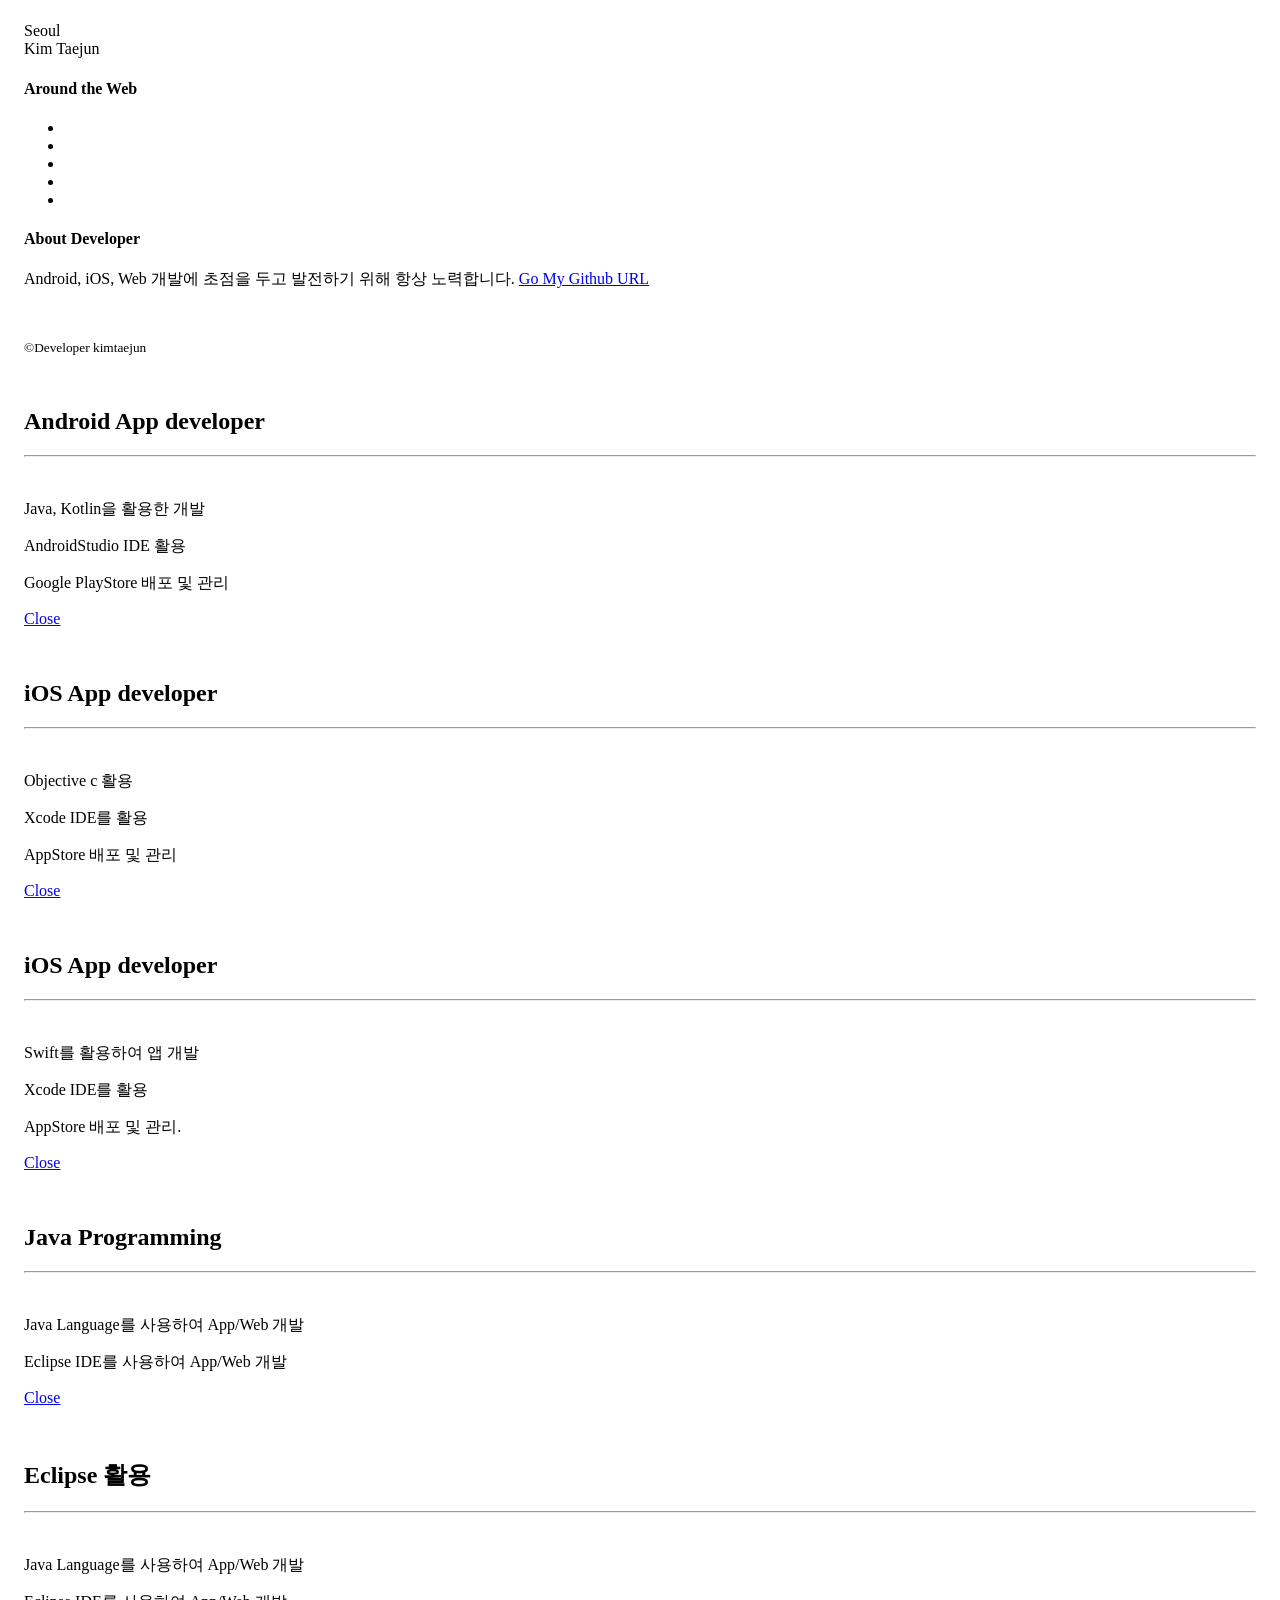
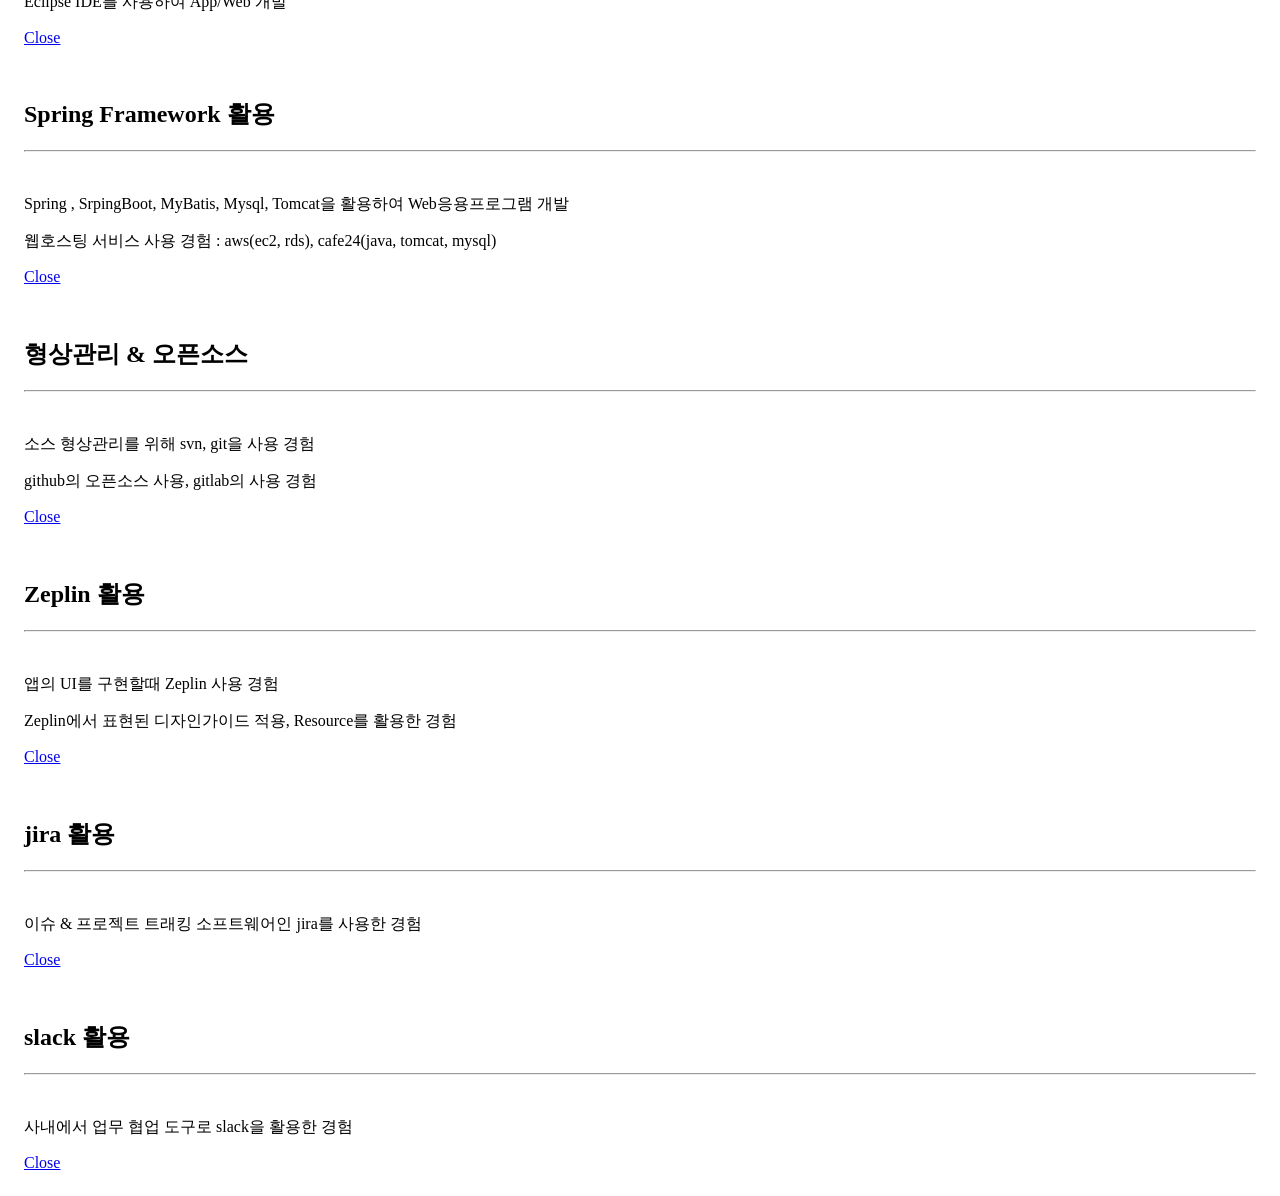
==== commit 54f947ad: "change my comment msg" ====
--- a/src/main/resources/templates/me_main.html
+++ b/src/main/resources/templates/me_main.html
@@ -137,6 +137,10 @@
 	<!-- Navigation -->
     <nav class="navbar navbar-expand-lg bg-secondary fixed-top text-uppercase" id="mainNav">
       <div class="container">
+      <div th:switch="${user.role}" >
+				<button th:case="0" class="navbar-toggler navbar-toggler-right text-uppercase bg-primary text-white rounded" type="button" onclick="document.getElementById('loginForm').style.display='block'" style="width:auto;">Login</button>      
+				<p th:case="1" style="color: white;">Hello <span th:text="${user.id}"></span></p> 
+		</div>
       	<img src="img/my_image.png" alt="Avatar" style="width: 80px; height: 100px; margin-right: 10px; border-radius:50%">
         <a class="navbar-brand js-scroll-trigger" href="#">Kim Taejun</a>
         <div>
@@ -185,10 +189,6 @@
     <!-- Header -->
     <header class="masthead bg-primary text-white text-center">
       <div class="container">
-      	<div th:switch="${user.role}" >
-				<button th:case="0" class="navbar-toggle" type="button" onclick="document.getElementById('loginForm').style.display='block'" style="width:auto;">Login</button>      
-				<p th:case="1" style="color: white;">Hello <span th:text="${user.id}"></span></p> 
-		</div>
         <img class="img-fluid mb-5 d-block mx-auto" src="img/android_circle.png" alt="" style="width: 200px; height: 200px;">
         <h1 class="text-uppercase mb-0">Developer</h1>
         <hr class="star-light">
@@ -326,23 +326,20 @@
         <hr class="star-light mb-5">
         <div class="row">
           <div class="col-lg-4 ml-auto">
-            <p class="lead">안녕하세요. 안드로이드 앱 개발자 김태준 입니다.
-            5년차 안드로이드 앱 개발자로 Java언어를 활용한 네이티브 앱 개발에 다양한 경험이 있습니다. 
-			이 실무경험이 Objective-C와 Swift를 활용한 iOS 네이티브 앱 개발의 신규개발과 유지보수 업무를 진행하는데 많은 도움이 되었습니다.
-			플랫폼과 언어는 다르지만 휴대폰 단말이라는 공통점이 있기에 UI구조 및 구현, API호출, API 호출 후의 처리, 앱의 로컬데이터 관리,
-			리소스관리, MVC 디자인패턴, 라이프사이클 등 안드로이드 앱 개발의 실무 경험을 많이 반영할 수 있었습니다.
-			평소 Android, iOS, Web분야에 관심이 있어서 실무는 안드로이드를 위주로 하고 있고 여가시간에는  안드로이드 뿐만 아니라
-			iOS와 Web기술도 공부하고 개인적인 프로젝트를 진행해보려고 합니다. </p>
+            <p class="lead">안녕하세요. 안드로이드 개발자 김태준 입니다.
+            6년차 안드로이드 개발자로 Java와 Kotlin 언어를 활용하여 개발하는 것에 대해 경험이 풍부합니다.
+			안드로이드 개발 경험이 Objective-C와 Swift를 활용한 iOS 네이티브 앱 개발의 신규개발과 유지보수 업무를 맡아서 하는것에 
+			유용하게 작용한 경험도 있습니다.
+			플랫폼과 개발 언어는 달랐지만 휴대폰 단말이라는 공통점이 있기에 라이프사이클, 메모리관리, UI구조 및 구현, API호출, UI구현, 앱의 로컬데이터 관리, 리소스관리, 디자인패턴, 오픈소스 라이브러리 활용 등에 작용이 가능하였습니다.
+			Android, iOS, Web 개발 분야에 흥미가 많고 실무는 안드로이드에 대한 경험이 많습니다. 
+			여가시간을 활용해 Android뿐만 아니라 iOS와 Web 개발에 대해서도 경험을 쌓고 있습니다.</p>
           </div>
           <div class="col-lg-4 mr-auto">
             <p class="lead">
-			안드로이드는 Java언어와 AndroidSDK, AndroidStudio, XML를 사용하여 개발 하고, 
-			iOS는 Objective-C또는 Swift언어, XCode, StoryBoard, xib를 사용하여 개발 하고,
-			Web은 Java, Eclipse, Spring(Boot) Framework, JavaScript, Mysql, Mybatis 등을 사용하여 개발 합니다.
-			
-			여가시간을 활용한 최근 진행해본 분야는 Kotlin언어의 습득과 SpringBoot를 활용한 웹페이지 개발입니다. 
-			Kotlin언어는 습득하기 위해 여가시간을 활용한 개인적인 프로젝트를 진행해보고 있으며
-			SpringBoot를 활용하여 간단한 개인포트폴리오 사이트를 개발하여 aws프리티어 계정으로 배포하였습니다.</p>
+			Android 개발은 Java, Kotlin, AndroidSDK, AndroidStudio, XML, open source libraries등을 활용하고, 
+			iOS 개발은 Objective-C, Swift, XCode, StoryBoard, xib, open source libraries등을 활용합니다.
+			Web 개발은 Java, Eclipse, Spring(Boot) Framework, JavaScript, Mysql, Mybatis 등을 활용합니다.
+			</p>
           </div>
         </div>
       </div>
@@ -363,7 +360,7 @@
         <div class="row">
           <div class="col-md-4 mb-5 mb-lg-0">
             <h4 class="text-uppercase mb-4">Location</h4>
-            <p class="lead mb-0">Gwanak-gu , Seoul
+            <p class="lead mb-0">Seoul
               <br>Kim Taejun</p>
           </div>
           <div class="col-md-4 mb-5 mb-lg-0">
@@ -407,7 +404,7 @@
 
     <div class="copyright py-4 text-center text-white">
       <div class="container">
-        <small>&copy;2018 Developer kimtaejun</small>
+        <small>&copy;Developer kimtaejun</small>
       </div>
     </div>
 
@@ -429,12 +426,12 @@
         <div class="container text-center">
           <div class="row">
             <div class="col-lg-8 mx-auto">
-              <h2 class="text-secondary text-uppercase mb-0">Android App 개발</h2>
+              <h2 class="text-secondary text-uppercase mb-0">Android App developer</h2>
               <hr class="star-dark mb-5">
               <img class="img-fluid mb-5" src="img/skill/android_icon.png" alt="">
-              <p class="text-left mt-4">Java, Kotlin Language를 사용하여 앱 개발을 할 수 있습니다.</p>
-              <p class="text-left mt-4">AndroidStudio, Eclipse IDE를 사용하여 앱 개발을 할 수 있습니다.</p>
-              <p class="text-left mt-4">Google PlayStore 배포 및 관리를 할 수 있습니다.</p>
+              <p class="text-left mt-4">Java, Kotlin을 활용한 개발</p>
+              <p class="text-left mt-4">AndroidStudio IDE 활용</p>
+              <p class="text-left mt-4">Google PlayStore 배포 및 관리</p>
               <a class="btn btn-primary btn-lg rounded-pill portfolio-modal-dismiss" href="#">
                 <i class="fa fa-close"></i>
                 Close</a>
@@ -453,12 +450,12 @@
         <div class="container text-center">
           <div class="row">
             <div class="col-lg-8 mx-auto">
-              <h2 class="text-secondary text-uppercase mb-0">iOS App 개발</h2>
+              <h2 class="text-secondary text-uppercase mb-0">iOS App developer</h2>
               <hr class="star-dark mb-5">
               <img class="img-fluid mb-5" src="img/skill/objc_icon.png" alt="">
-              <p class="text-left mt-4">Objective c Language를 사용하여 앱 개발을 할 수 있습니다.</p>
-              <p class="text-left mt-4">Xcode IDE를 사용하여 앱 개발을 할 수 있습니다.</p>
-              <p class="text-left mt-4">AppStore 배포 및 관리를 할 수 있습니다.</p>
+              <p class="text-left mt-4">Objective c 활용</p>
+              <p class="text-left mt-4">Xcode IDE를 활용</p>
+              <p class="text-left mt-4">AppStore 배포 및 관리</p>
               <a class="btn btn-primary btn-lg rounded-pill portfolio-modal-dismiss" href="#">
                 <i class="fa fa-close"></i>
                 Close</a>
@@ -477,12 +474,12 @@
         <div class="container text-center">
           <div class="row">
             <div class="col-lg-8 mx-auto">
-              <h2 class="text-secondary text-uppercase mb-0">iOS App 개발</h2>
+              <h2 class="text-secondary text-uppercase mb-0">iOS App developer</h2>
               <hr class="star-dark mb-5">
               <img class="img-fluid mb-5" src="img/skill/swift_icon.png" alt="">
-              <p class="text-left mt-4">Swift Language를 사용하여 앱 개발을 할 수 있습니다.</p>
-              <p class="text-left mt-4">Xcode IDE를 사용하여 앱 개발을 할 수 있습니다.</p>
-              <p class="text-left mt-4">AppStore 배포 및 관리를 할 수 있습니다.</p>
+              <p class="text-left mt-4">Swift를 활용하여 앱 개발</p>
+              <p class="text-left mt-4">Xcode IDE를 활용</p>
+              <p class="text-left mt-4">AppStore 배포 및 관리.</p>
               <a class="btn btn-primary btn-lg rounded-pill portfolio-modal-dismiss" href="#">
                 <i class="fa fa-close"></i>
                 Close</a>
@@ -504,8 +501,8 @@
               <h2 class="text-secondary text-uppercase mb-0">Java Programming</h2>
               <hr class="star-dark mb-5">
               <img class="img-fluid mb-5" src="img/skill/java_icon.png" alt="">
-              <p class="text-left mt-4">Java Language를 사용하여 App/Web 개발을 할 수 있습니다.</p>
-              <p class="text-left mt-4">Eclipse IDE를 사용하여 App/Web 개발을 할 수 있습니다.</p>
+              <p class="text-left mt-4">Java Language를 사용하여 App/Web 개발</p>
+              <p class="text-left mt-4">Eclipse IDE를 사용하여 App/Web 개발</p>
               <a class="btn btn-primary btn-lg rounded-pill portfolio-modal-dismiss" href="#">
                 <i class="fa fa-close"></i>
                 Close</a>
@@ -524,11 +521,11 @@
         <div class="container text-center">
           <div class="row">
             <div class="col-lg-8 mx-auto">
-              <h2 class="text-secondary text-uppercase mb-0">Eclipse 사용</h2>
+              <h2 class="text-secondary text-uppercase mb-0">Eclipse 활용</h2>
               <hr class="star-dark mb-5">
               <img class="img-fluid mb-5" src="img/skill/eclipse_icon.jpg" alt="">
-              <p class="text-left mt-4">Java Language를 사용하여 App/Web 개발을 할 수 있습니다.</p>
-              <p class="text-left mt-4">Eclipse IDE를 사용하여 App/Web 개발을 할 수 있습니다.</p>
+              <p class="text-left mt-4">Java Language를 사용하여 App/Web 개발</p>
+              <p class="text-left mt-4">Eclipse IDE를 사용하여 App/Web 개발</p>
               <a class="btn btn-primary btn-lg rounded-pill portfolio-modal-dismiss" href="#">
                 <i class="fa fa-close"></i>
                 Close</a>
@@ -547,10 +544,10 @@
         <div class="container text-center">
           <div class="row">
             <div class="col-lg-8 mx-auto">
-              <h2 class="text-secondary text-uppercase mb-0">Spring Framework 사용</h2>
+              <h2 class="text-secondary text-uppercase mb-0">Spring Framework 활용</h2>
               <hr class="star-dark mb-5">
               <img class="img-fluid mb-5" src="img/skill/spring_icon.png" alt="">
-              <p class="text-left mt-4">Spring , SrpingBoot, MyBatis, Mysql, Tomcat을 활용하여 Web응용프로그램 개발 할 수 있습니다. </p>
+              <p class="text-left mt-4">Spring , SrpingBoot, MyBatis, Mysql, Tomcat을 활용하여 Web응용프로그램 개발 </p>
               <p class="text-left mt-4">웹호스팅 서비스 사용 경험 : aws(ec2, rds),  cafe24(java, tomcat, mysql)</p>
               <a class="btn btn-primary btn-lg rounded-pill portfolio-modal-dismiss" href="#">
                 <i class="fa fa-close"></i>
@@ -573,8 +570,8 @@
               <h2 class="text-secondary text-uppercase mb-0">형상관리 & 오픈소스</h2>
               <hr class="star-dark mb-5">
               <img class="img-fluid mb-5" src="img/skill/git_icon.png" alt="">
-              <p class="text-left mt-4">소스 형상관리를 위해 svn, git을 사용할 수 있습니다. </p>
-              <p class="text-left mt-4">github의 오픈소스 사용, gitlab의 사용 경험이 있습니다.</p>
+              <p class="text-left mt-4">소스 형상관리를 위해 svn, git을 사용 경험  </p>
+              <p class="text-left mt-4">github의 오픈소스 사용, gitlab의 사용 경험 </p>
               <a class="btn btn-primary btn-lg rounded-pill portfolio-modal-dismiss" href="#">
                 <i class="fa fa-close"></i>
                 Close</a>
@@ -593,11 +590,11 @@
         <div class="container text-center">
           <div class="row">
             <div class="col-lg-8 mx-auto">
-              <h2 class="text-secondary text-uppercase mb-0">Zeplin 사용</h2>
+              <h2 class="text-secondary text-uppercase mb-0">Zeplin 활용 </h2>
               <hr class="star-dark mb-5">
               <img class="img-fluid mb-5" src="img/skill/zeplin_icon.png" alt="">
-              <p class="text-left mt-4">앱의 UI를 구현할때 Zeplin 사용 경험이 있습니다.</p>
-              <p class="text-left mt-4">디자이너에 의해 Zeplin에서 표현된 디자인가이드 적용, Resource이미지를 적용 하였습니다.</p>
+              <p class="text-left mt-4">앱의 UI를 구현할때 Zeplin 사용 경험 </p>
+              <p class="text-left mt-4">Zeplin에서 표현된 디자인가이드 적용, Resource를 활용한 경험 </p>
               <a class="btn btn-primary btn-lg rounded-pill portfolio-modal-dismiss" href="#">
                 <i class="fa fa-close"></i>
                 Close</a>
@@ -615,10 +612,10 @@
         <div class="container text-center">
           <div class="row">
             <div class="col-lg-8 mx-auto">
-              <h2 class="text-secondary text-uppercase mb-0">jira 사용</h2>
+              <h2 class="text-secondary text-uppercase mb-0">jira 활용 </h2>
               <hr class="star-dark mb-5">
               <img class="img-fluid mb-5" src="img/skill/jira_icon.png" alt="">
-              <p class="text-left mt-4">이슈 & 프로젝트 트래킹 소프트웨어인 jira를 사용한 경험이 있습니다.</p>
+              <p class="text-left mt-4">이슈 & 프로젝트 트래킹 소프트웨어인 jira를 사용한 경험 </p>
               <a class="btn btn-primary btn-lg rounded-pill portfolio-modal-dismiss" href="#">
                 <i class="fa fa-close"></i>
                 Close</a>
@@ -636,10 +633,10 @@
         <div class="container text-center">
           <div class="row">
             <div class="col-lg-8 mx-auto">
-              <h2 class="text-secondary text-uppercase mb-0">slack 사용</h2>
+              <h2 class="text-secondary text-uppercase mb-0">slack 활용 </h2>
               <hr class="star-dark mb-5">
               <img class="img-fluid mb-5" src="img/skill/slack_icon.png" alt="">
-              <p class="text-left mt-4">사내에서 업무 협업 도구로 slack을 사용한 경험이 있습니다.</p>
+              <p class="text-left mt-4">사내에서 업무 협업 도구로 slack을 활용한 경험 </p>
               <a class="btn btn-primary btn-lg rounded-pill portfolio-modal-dismiss" href="#">
                 <i class="fa fa-close"></i>
                 Close</a>
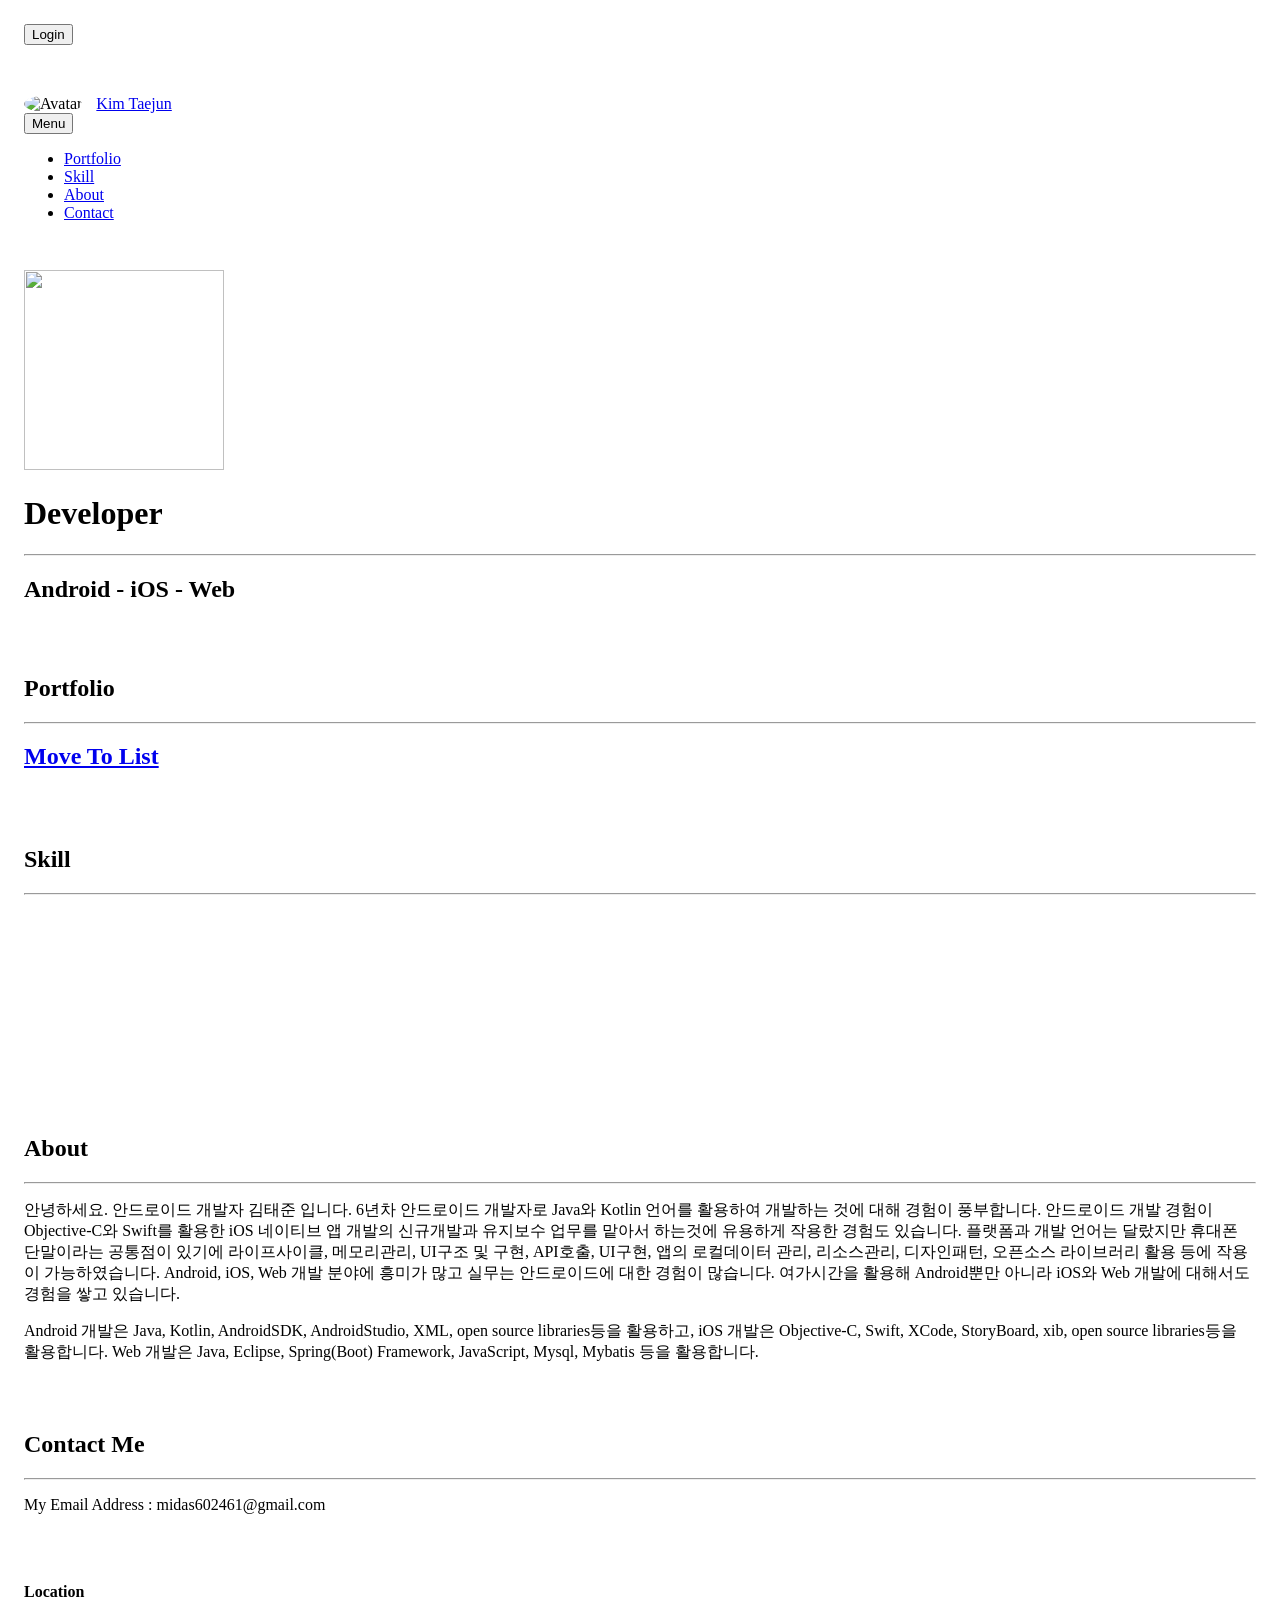
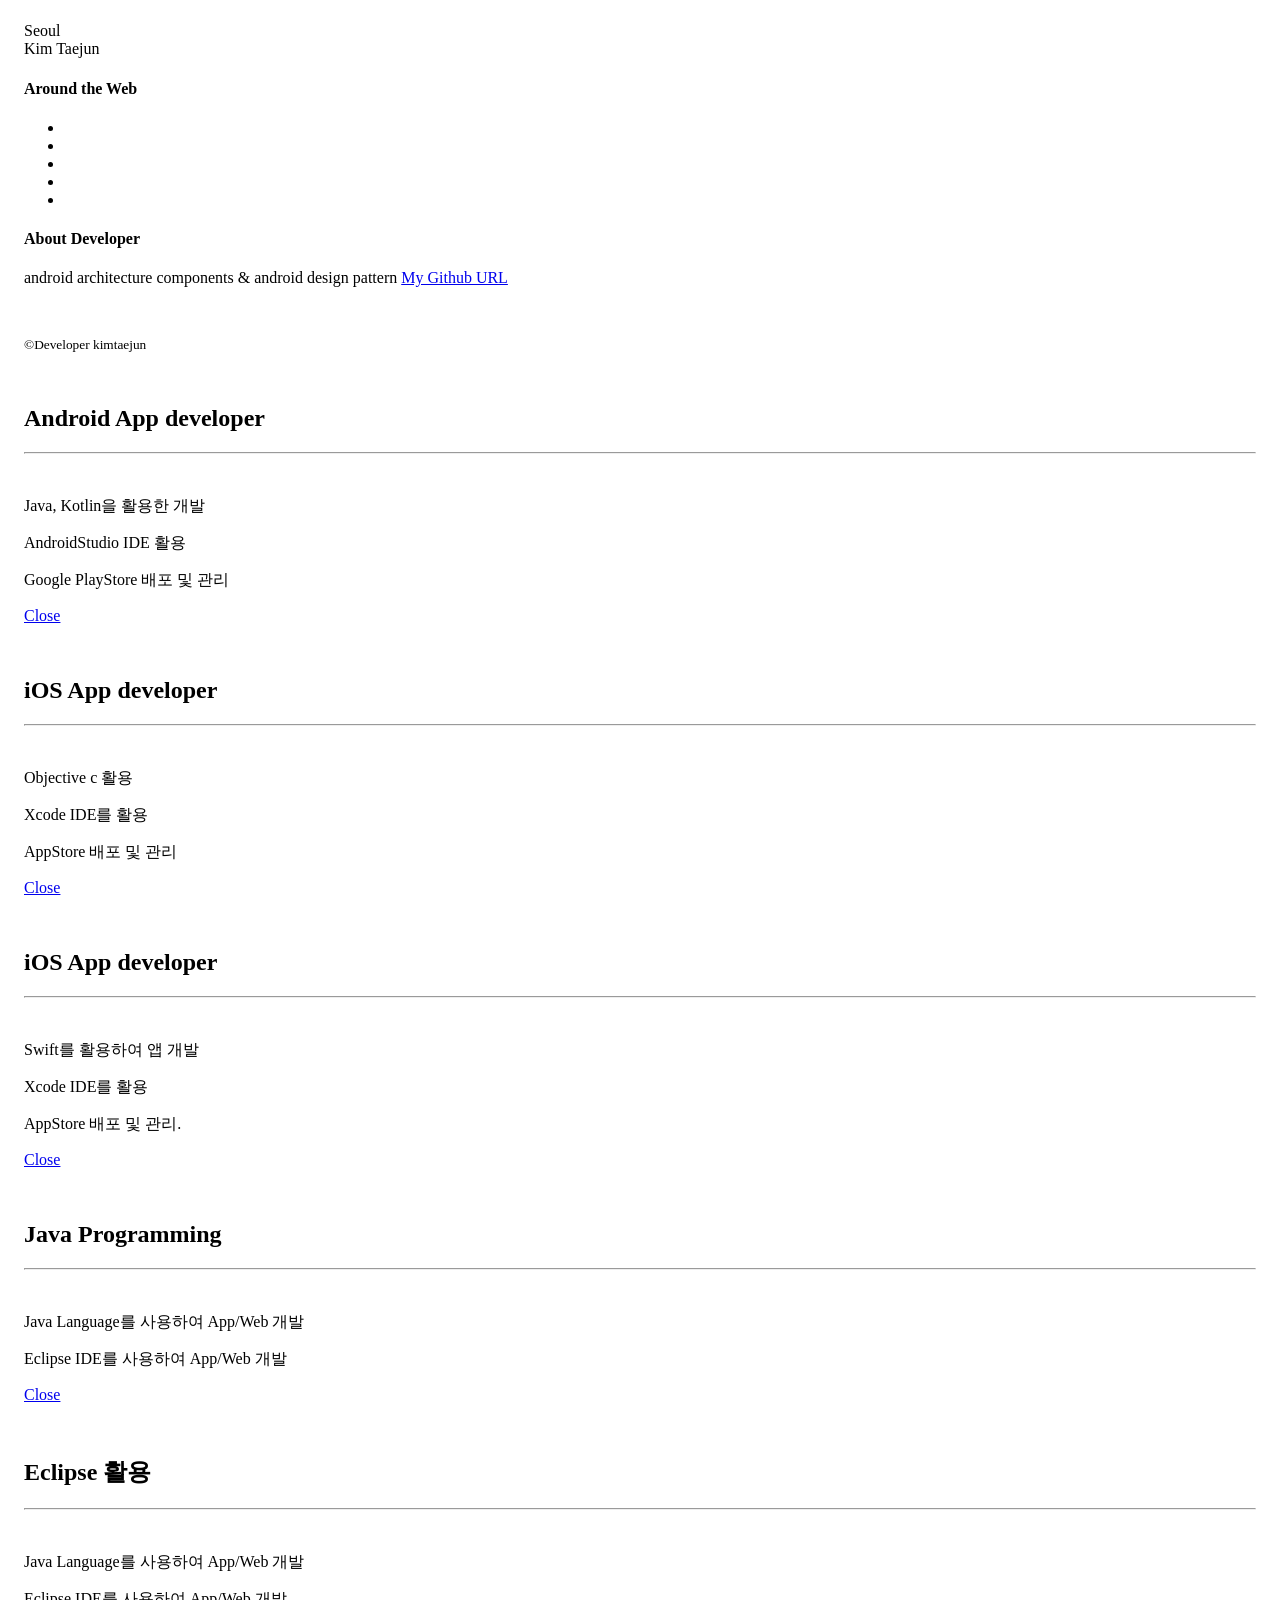
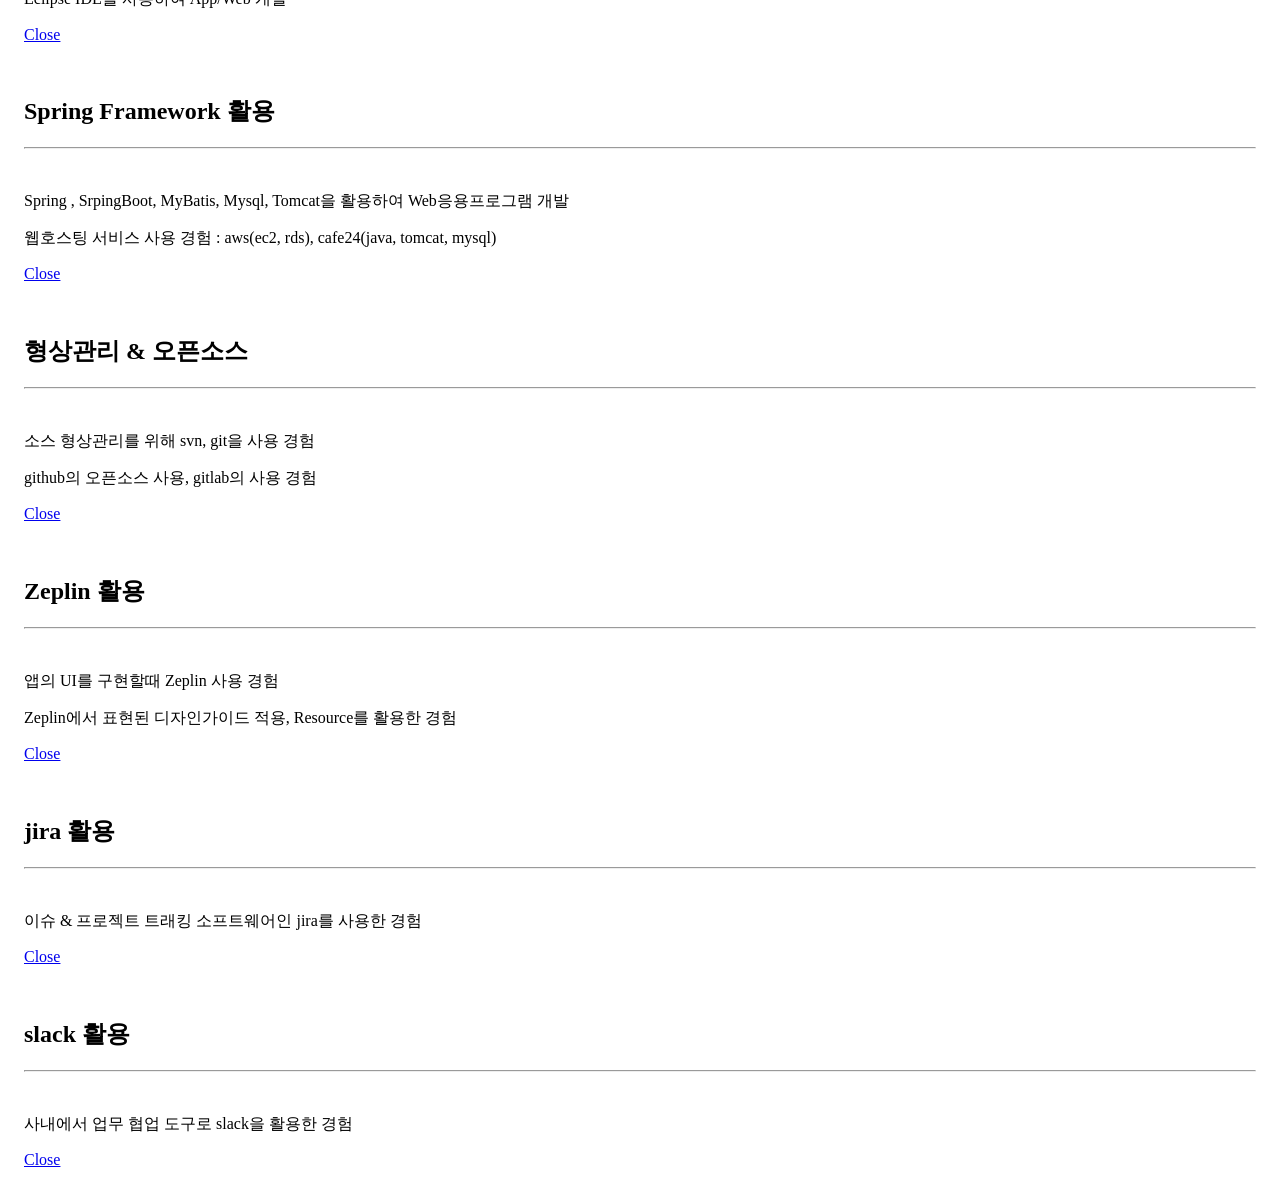
==== commit df2736ed: "dummy commit" ====
--- a/src/main/resources/templates/me_main.html
+++ b/src/main/resources/templates/me_main.html
@@ -395,8 +395,8 @@
           </div>
           <div class="col-md-4">
             <h4 class="text-uppercase mb-4">About Developer</h4>
-            <p class="lead mb-0">Android, iOS, Web 개발에 초점을 두고 발전하기 위해 항상 노력합니다.
-              <a href="https://www.github.com/androidKim">Go My Github URL</a></p>
+            <p class="lead mb-0">android architecture components & android design pattern 
+              <a href="https://www.github.com/androidKim">My Github URL</a></p>
           </div>
         </div>
       </div>
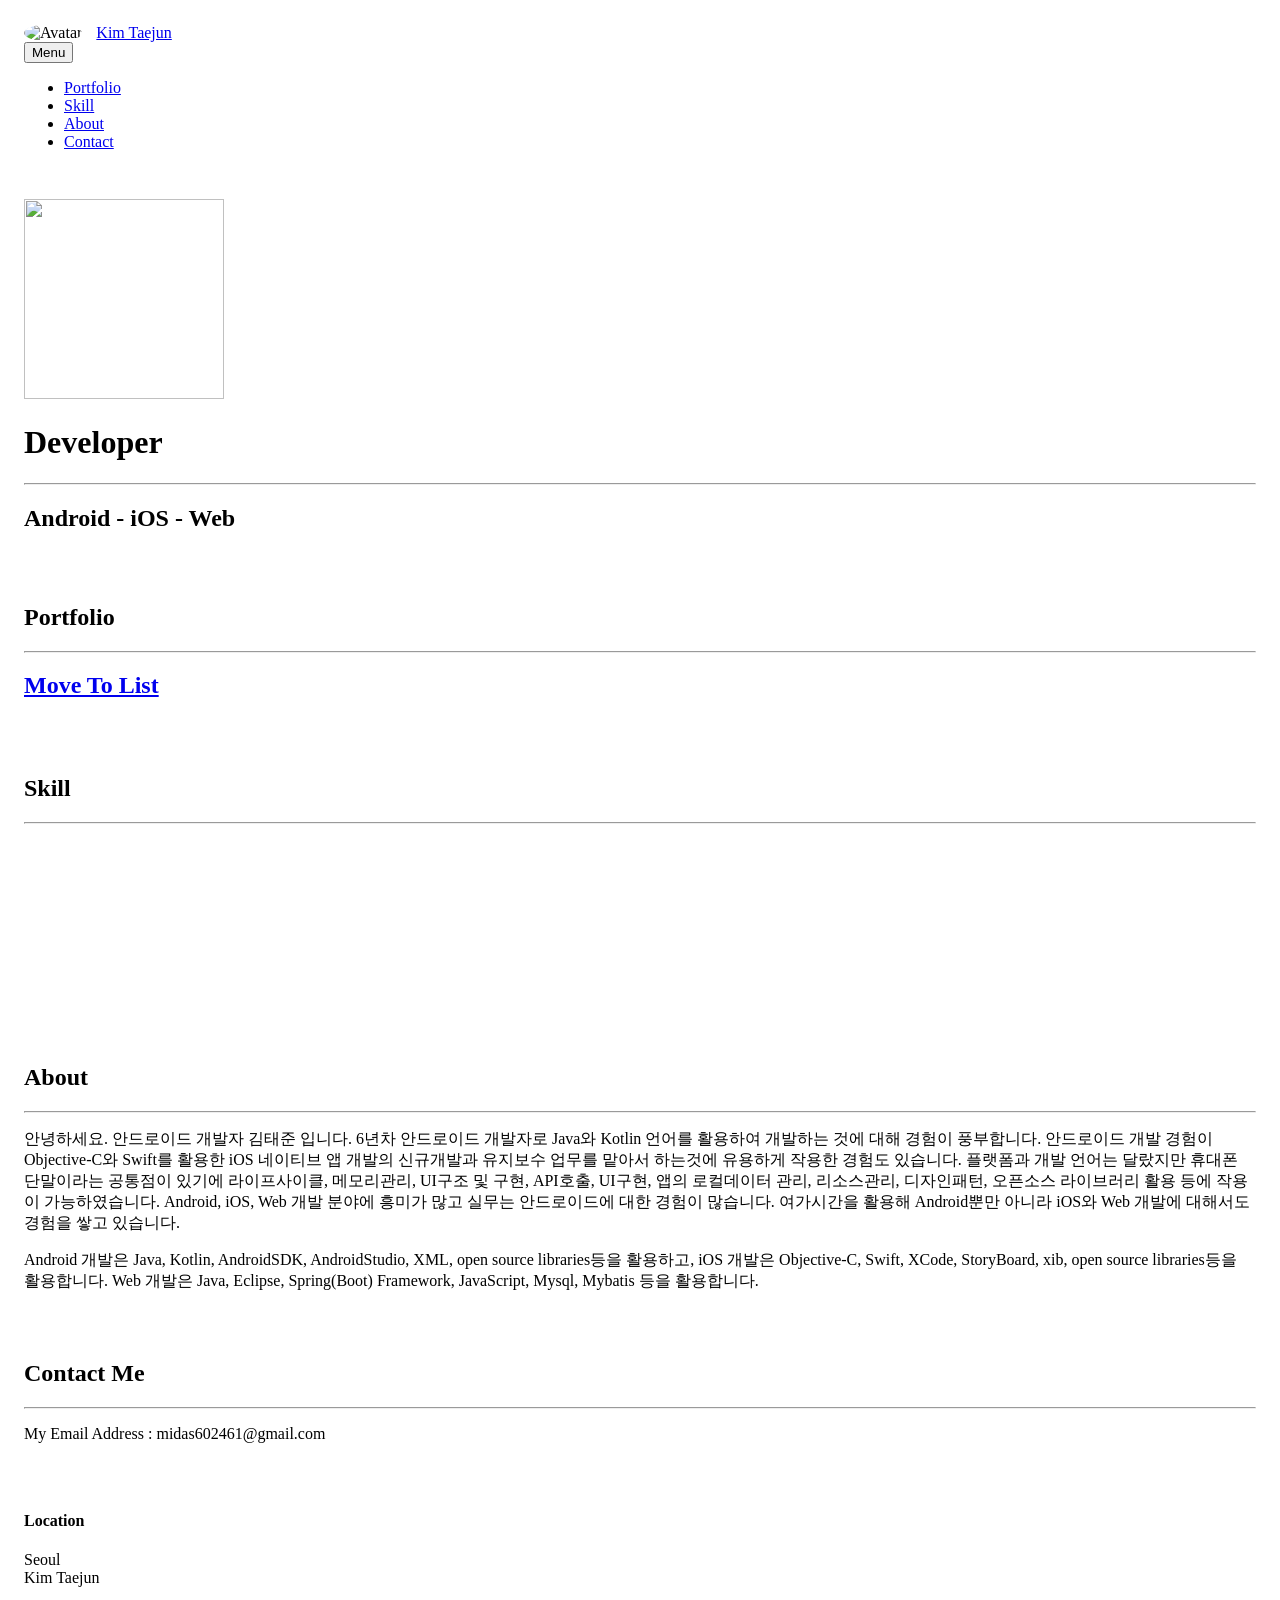
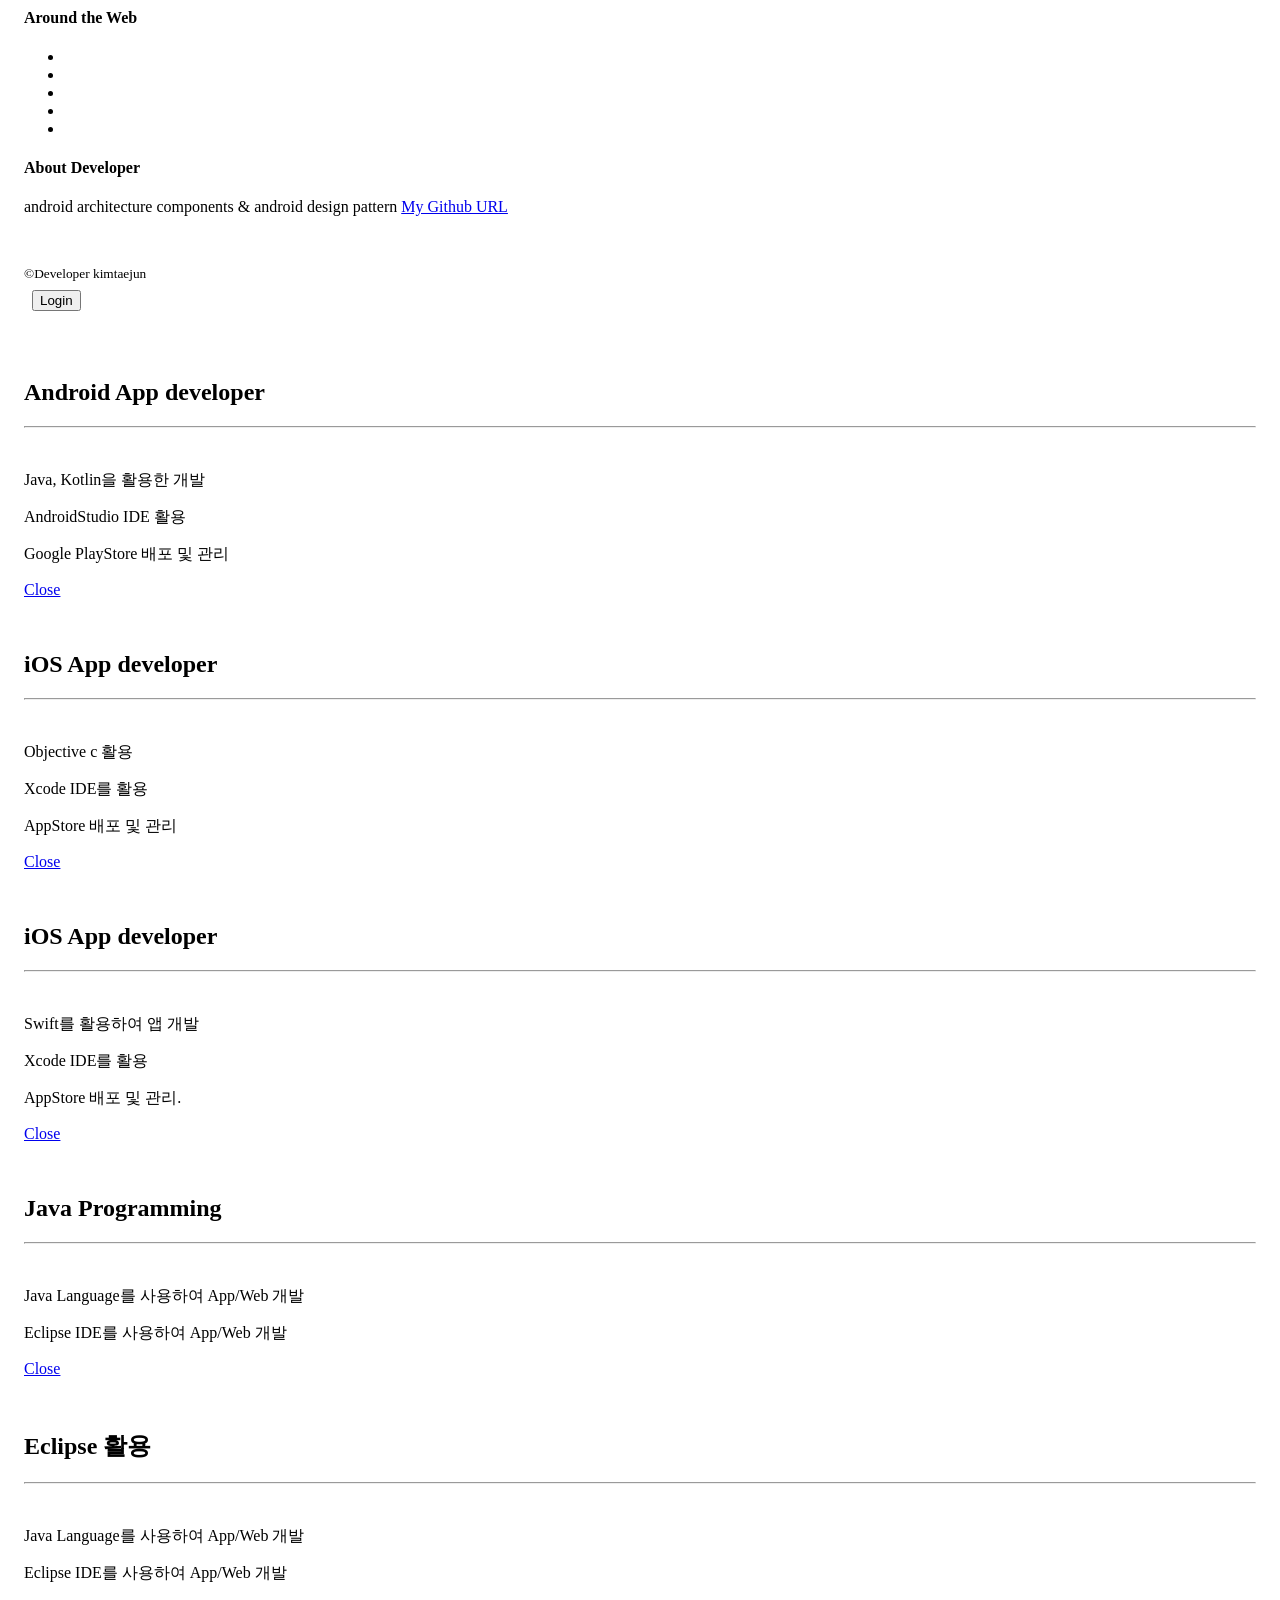
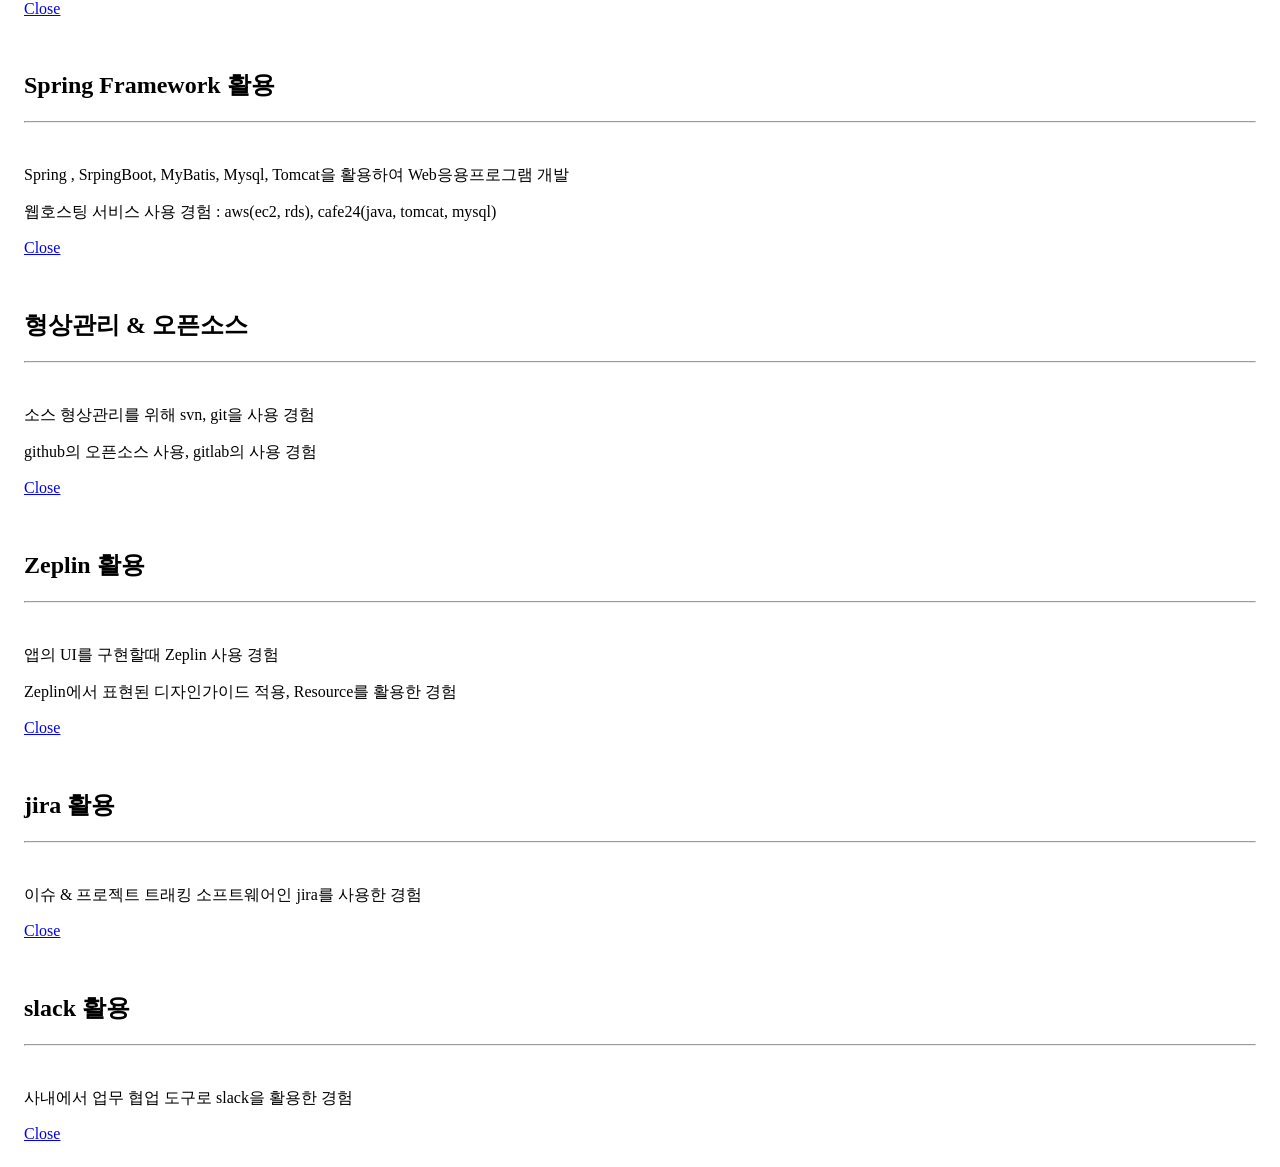
==== commit 9cb05fde: "add something.." ====
--- a/src/main/resources/templates/me_main.html
+++ b/src/main/resources/templates/me_main.html
@@ -137,10 +137,6 @@
 	<!-- Navigation -->
     <nav class="navbar navbar-expand-lg bg-secondary fixed-top text-uppercase" id="mainNav">
       <div class="container">
-      <div th:switch="${user.role}" >
-				<button th:case="0" class="navbar-toggler navbar-toggler-right text-uppercase bg-primary text-white rounded" type="button" onclick="document.getElementById('loginForm').style.display='block'" style="width:auto;">Login</button>      
-				<p th:case="1" style="color: white;">Hello <span th:text="${user.id}"></span></p> 
-		</div>
       	<img src="img/my_image.png" alt="Avatar" style="width: 80px; height: 100px; margin-right: 10px; border-radius:50%">
         <a class="navbar-brand js-scroll-trigger" href="#">Kim Taejun</a>
         <div>
@@ -405,6 +401,11 @@
     <div class="copyright py-4 text-center text-white">
       <div class="container">
         <small>&copy;Developer kimtaejun</small>
+        
+        <div th:switch="${user.role}" style="margin: 8px">
+				<button th:case="0" class="navbar-toggler navbar-toggler-right text-uppercase bg-primary text-white rounded" type="button" onclick="document.getElementById('loginForm').style.display='block'" style="width:auto;">Login</button>      
+				<p th:case="1" class="navbar-brand js-scroll-trigger" style="color: white;"><span th:text="${user.id}"></span></p> 
+		</div>
       </div>
     </div>
 
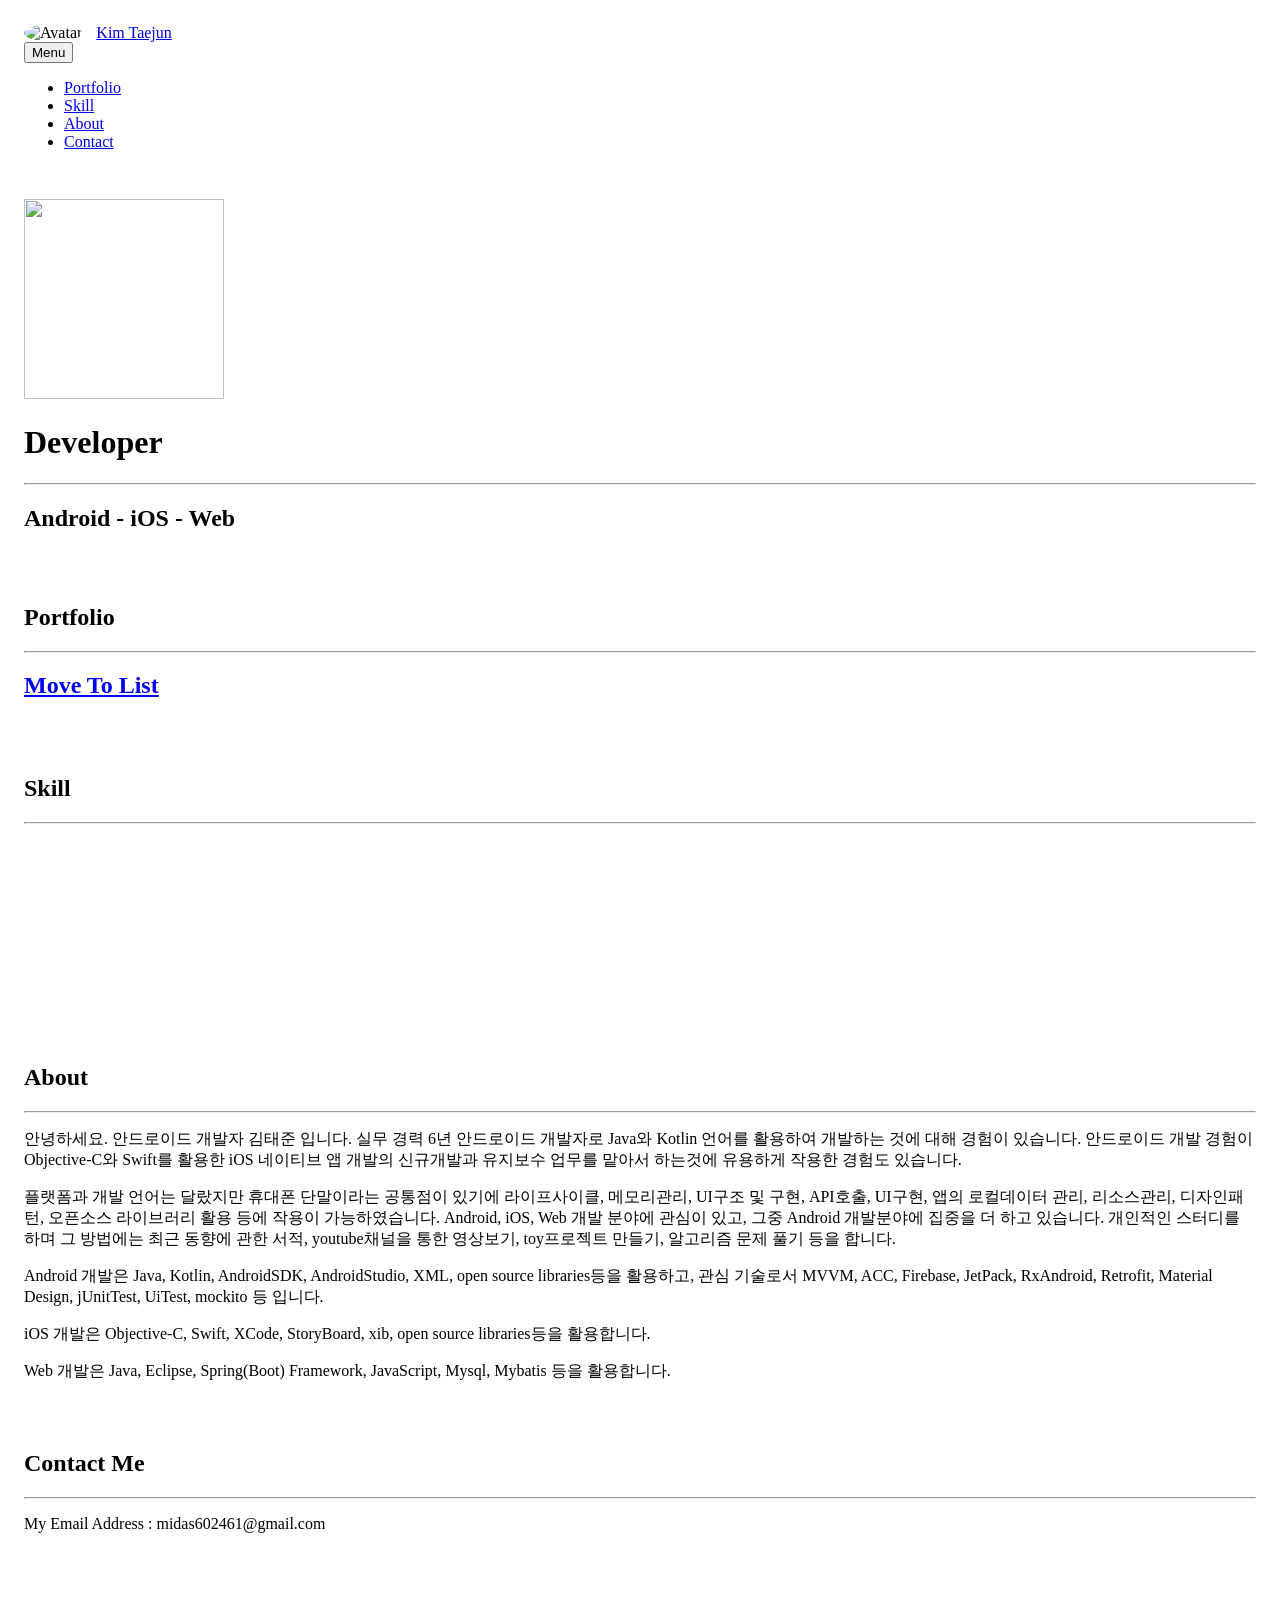
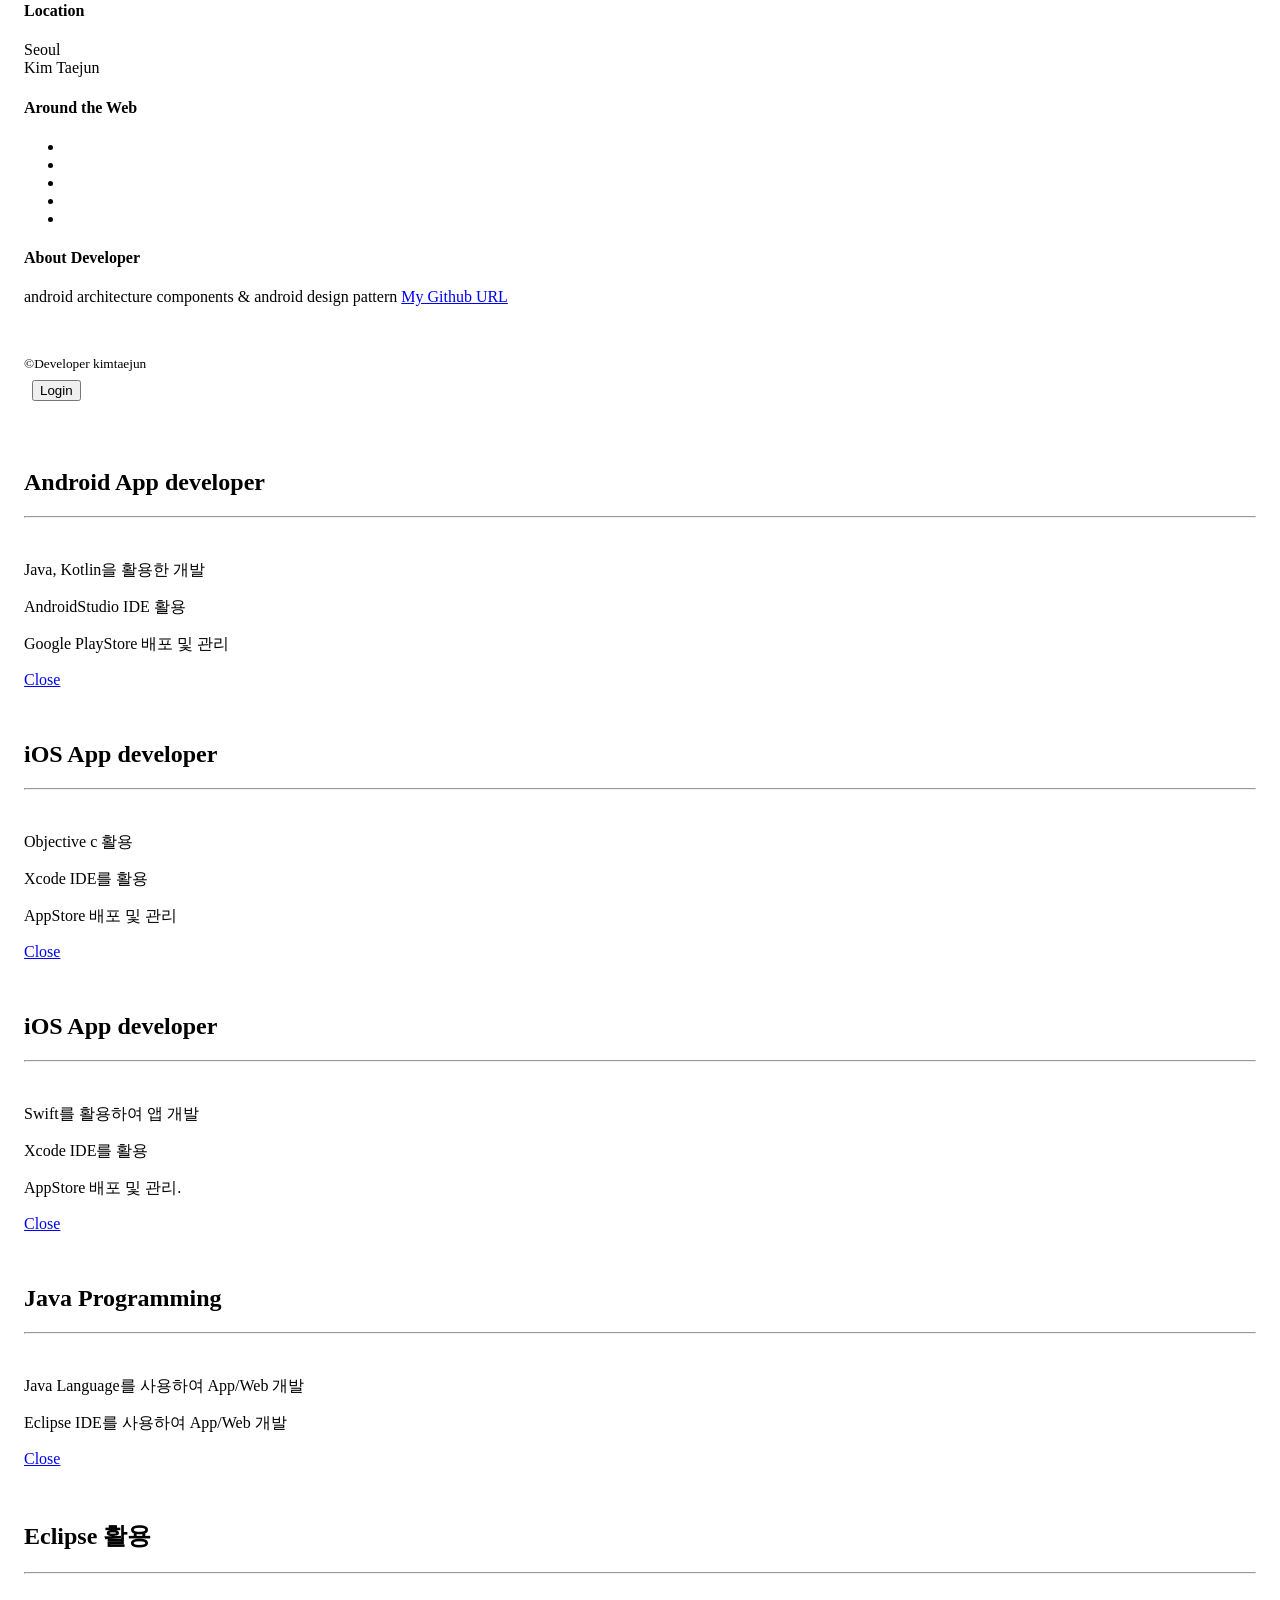
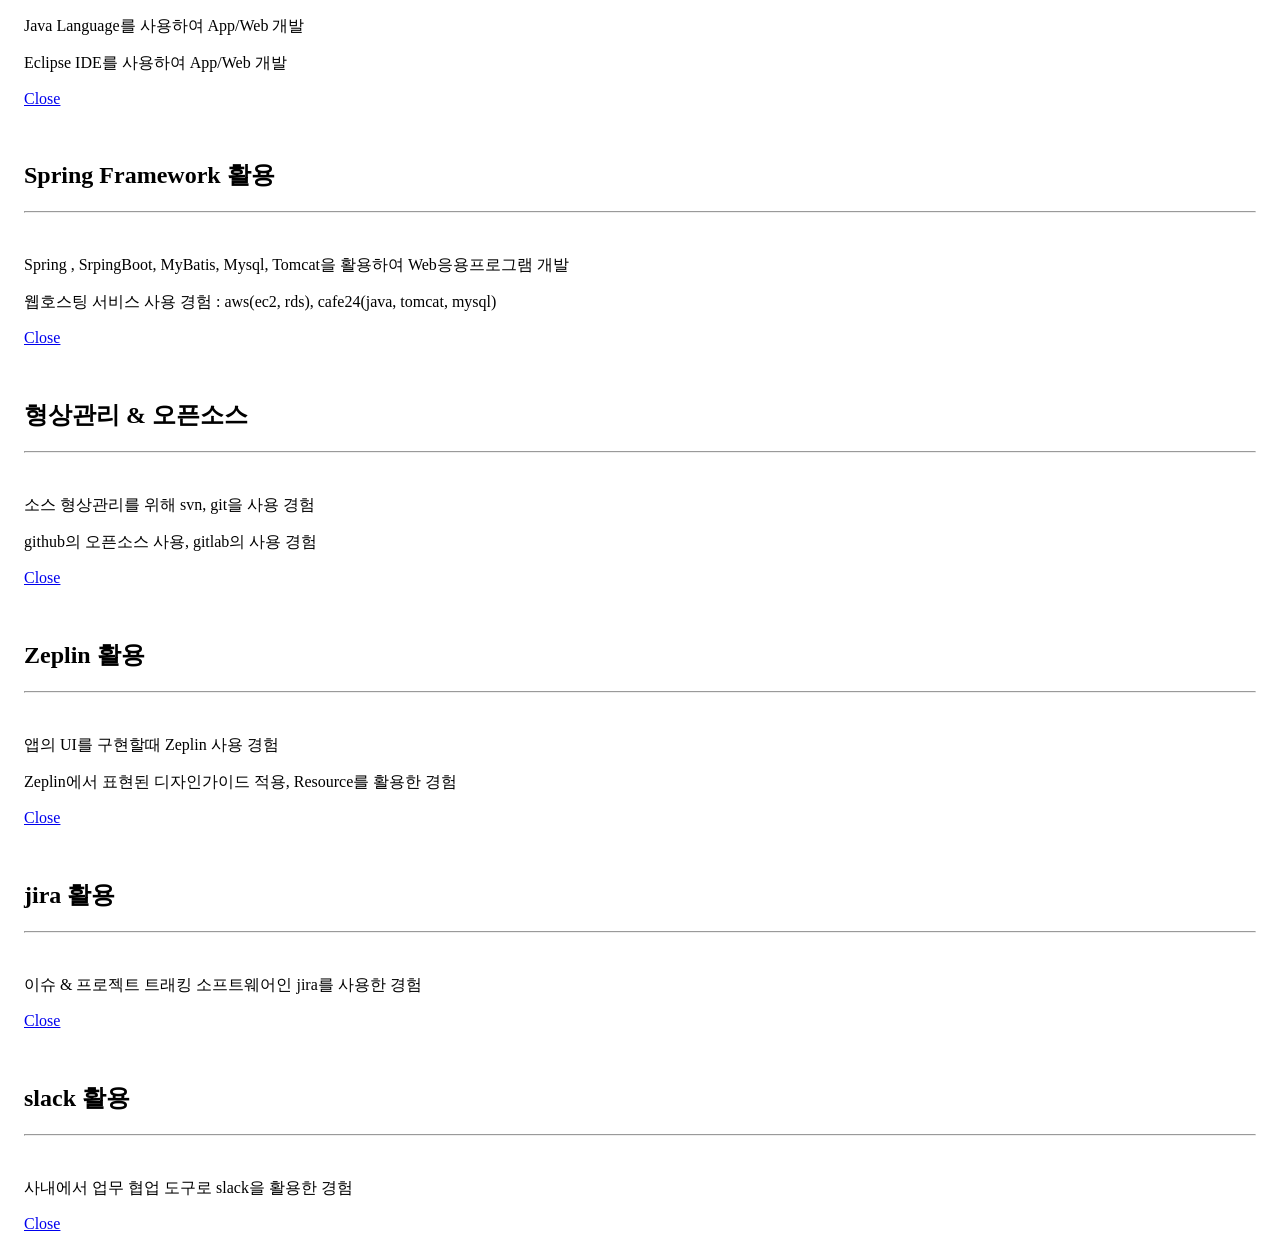
==== commit e0e3f98c: "modify description" ====
--- a/src/main/resources/templates/me_main.html
+++ b/src/main/resources/templates/me_main.html
@@ -322,20 +322,20 @@
         <hr class="star-light mb-5">
         <div class="row">
           <div class="col-lg-4 ml-auto">
-            <p class="lead">안녕하세요. 안드로이드 개발자 김태준 입니다.
-            6년차 안드로이드 개발자로 Java와 Kotlin 언어를 활용하여 개발하는 것에 대해 경험이 풍부합니다.
-			안드로이드 개발 경험이 Objective-C와 Swift를 활용한 iOS 네이티브 앱 개발의 신규개발과 유지보수 업무를 맡아서 하는것에 
-			유용하게 작용한 경험도 있습니다.
-			플랫폼과 개발 언어는 달랐지만 휴대폰 단말이라는 공통점이 있기에 라이프사이클, 메모리관리, UI구조 및 구현, API호출, UI구현, 앱의 로컬데이터 관리, 리소스관리, 디자인패턴, 오픈소스 라이브러리 활용 등에 작용이 가능하였습니다.
-			Android, iOS, Web 개발 분야에 흥미가 많고 실무는 안드로이드에 대한 경험이 많습니다. 
-			여가시간을 활용해 Android뿐만 아니라 iOS와 Web 개발에 대해서도 경험을 쌓고 있습니다.</p>
+            <p class="lead">안녕하세요. 안드로이드 개발자 김태준 입니다. 실무 경력 6년 안드로이드 개발자로 Java와 Kotlin 언어를 활용하여 개발하는 것에 대해 경험이 있습니다. 안드로이드 개발 경험이 Objective-C와 Swift를 활용한 iOS 네이티브 앱 개발의 신규개발과 유지보수 업무를 맡아서 하는것에 유용하게 작용한 경험도 있습니다. 
+            </p>
+            <p class="lead">플랫폼과 개발 언어는 달랐지만 휴대폰 단말이라는 공통점이 있기에 라이프사이클, 메모리관리, UI구조 및 구현, API호출, UI구현, 앱의 로컬데이터 관리, 리소스관리, 디자인패턴, 오픈소스 라이브러리 활용 등에 작용이 가능하였습니다. Android, iOS, Web 개발 분야에 관심이 있고, 그중 Android 개발분야에 집중을 더 하고 있습니다. 개인적인 스터디를 하며 그 방법에는 최근 동향에 관한 서적, youtube채널을 통한 영상보기, toy프로젝트 만들기, 알고리즘 문제 풀기 등을 합니다.
+            </p>
           </div>
           <div class="col-lg-4 mr-auto">
             <p class="lead">
-			Android 개발은 Java, Kotlin, AndroidSDK, AndroidStudio, XML, open source libraries등을 활용하고, 
-			iOS 개발은 Objective-C, Swift, XCode, StoryBoard, xib, open source libraries등을 활용합니다.
-			Web 개발은 Java, Eclipse, Spring(Boot) Framework, JavaScript, Mysql, Mybatis 등을 활용합니다.
-			</p>
+			Android 개발은 Java, Kotlin, AndroidSDK, AndroidStudio, XML, open source libraries등을 활용하고,
+관심 기술로서 MVVM, ACC, Firebase, JetPack, RxAndroid, Retrofit, Material Design, jUnitTest, UiTest, 
+mockito 등 입니다.</p>
+<p class="lead">
+iOS 개발은 Objective-C, Swift, XCode, StoryBoard, xib, open source libraries등을 활용합니다.</p> 
+<p class="lead">Web 개발은 Java, Eclipse, Spring(Boot) Framework, JavaScript, Mysql, Mybatis 등을 활용합니다.</p>
+			
           </div>
         </div>
       </div>
